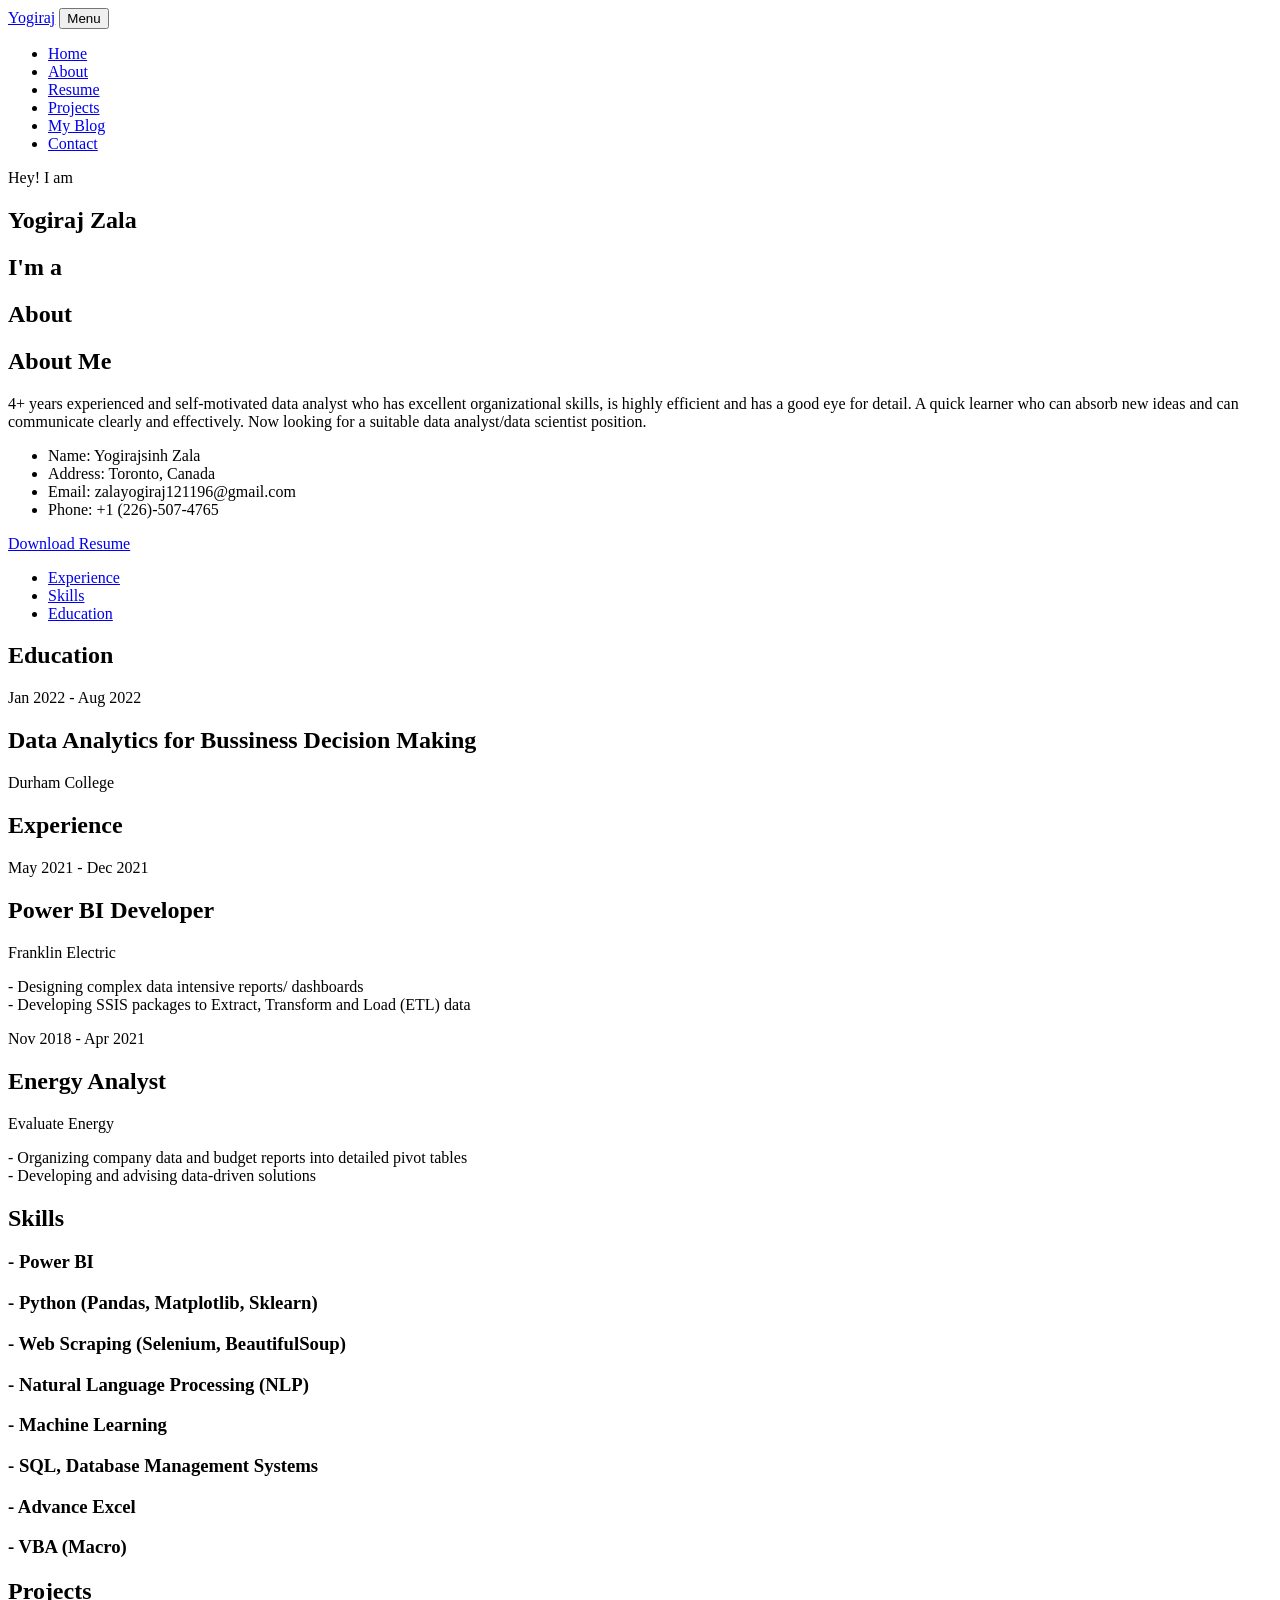
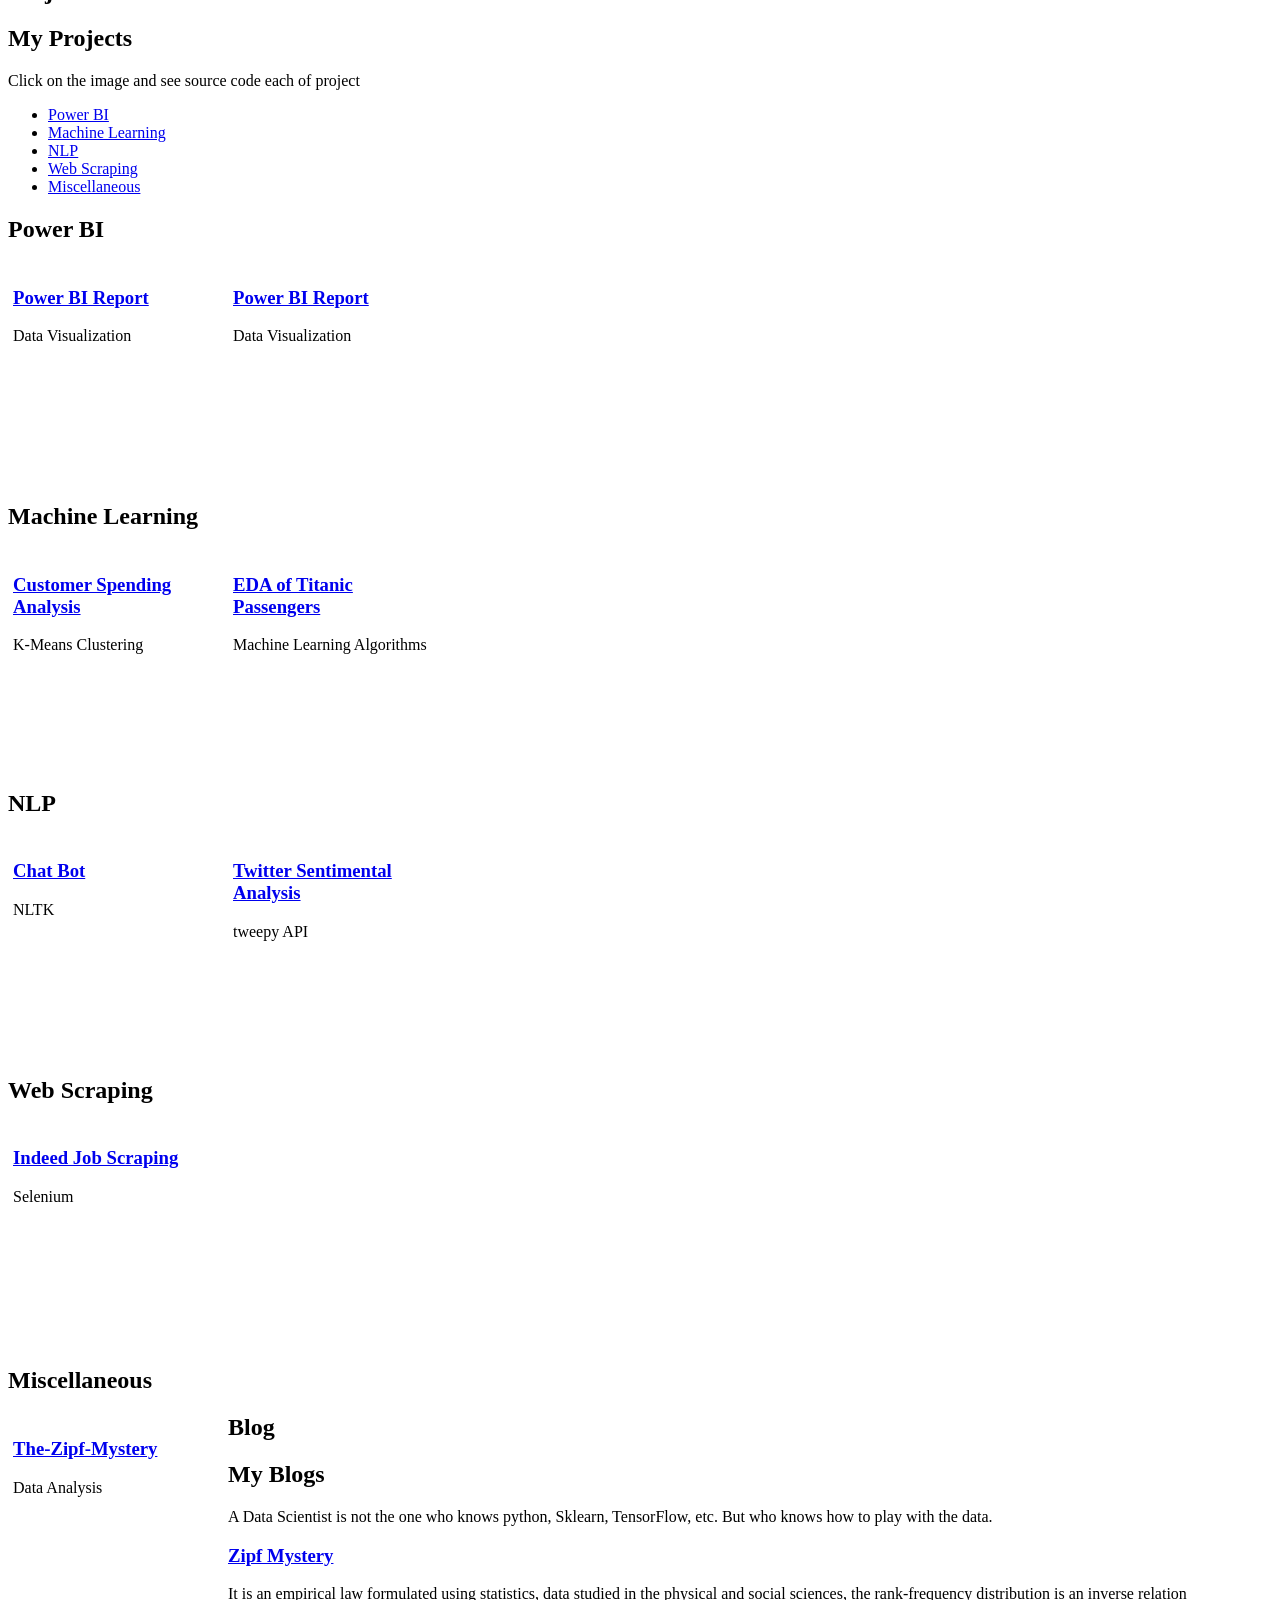
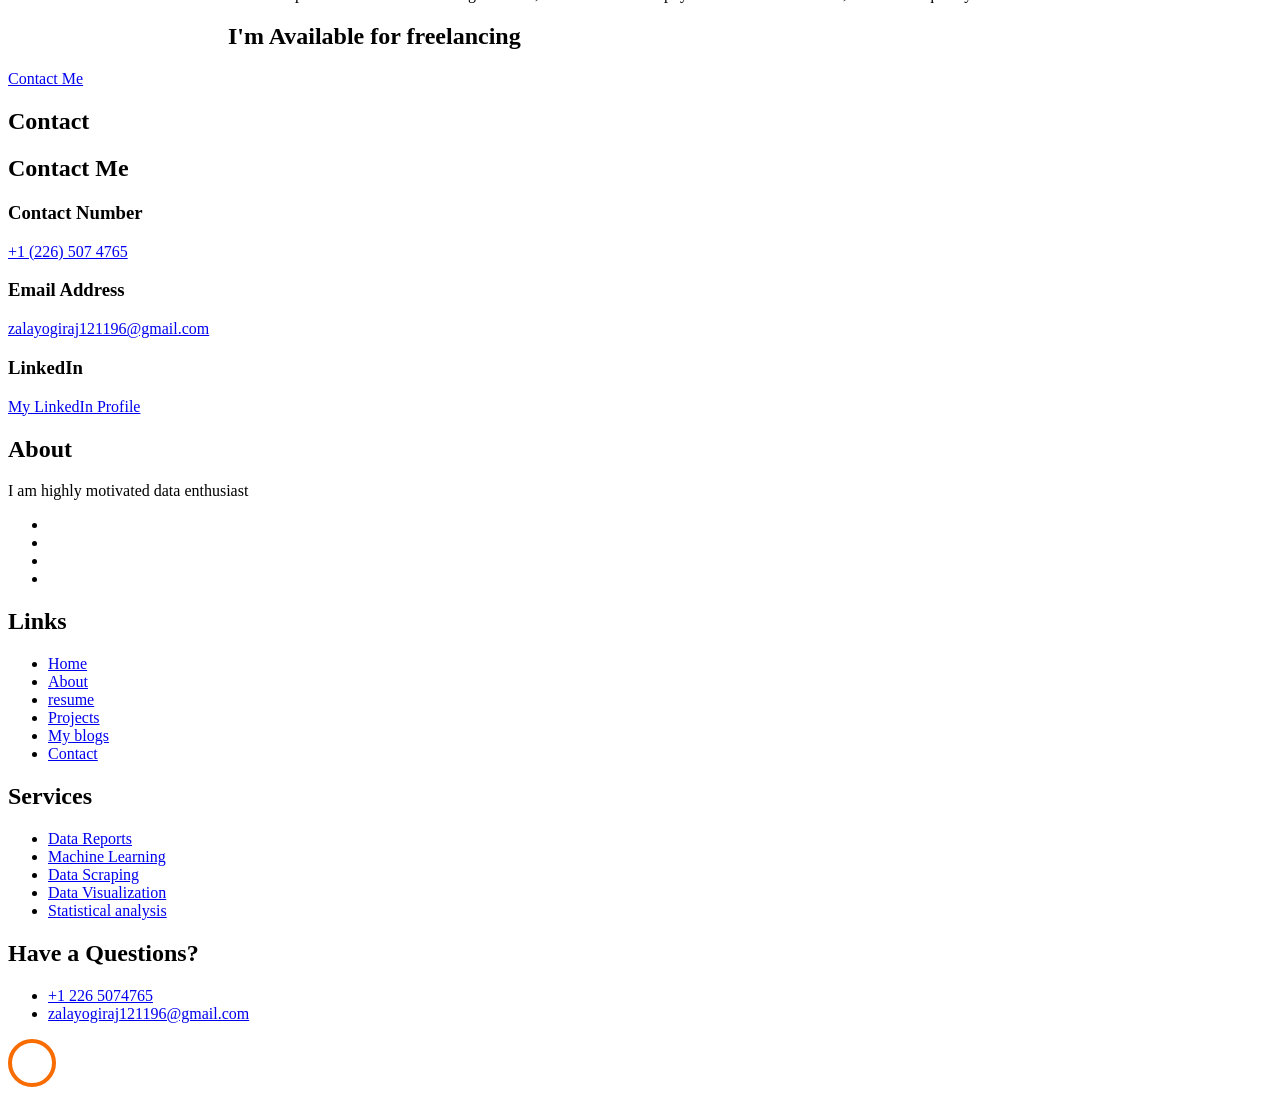
==== index.html @ 7d2fe297 "Resume" ====
<!DOCTYPE html>
<html lang="en">

<head>
	<title>Yogiraj's website</title>
	<meta charset="utf-8">
	<meta name="viewport" content="width=device-width, initial-scale=1, shrink-to-fit=no">

	<link href="https://fonts.googleapis.com/css?family=Poppins:100,200,300,400,500,600,700,800,900" rel="stylesheet">

	<link rel="stylesheet" href="css/open-iconic-bootstrap.min.css">
	<link rel="stylesheet" href="css/animate.css">

	<link rel="stylesheet" href="css/owl.carousel.min.css">
	<link rel="stylesheet" href="css/owl.theme.default.min.css">
	<link rel="stylesheet" href="css/magnific-popup.css">

	<link rel="stylesheet" href="css/aos.css">

	<link rel="stylesheet" href="css/ionicons.min.css">

	<link rel="stylesheet" href="css/flaticon.css">
	<link rel="stylesheet" href="css/icomoon.css">
	<link rel="stylesheet" href="css/style.css">
</head>

<body data-spy="scroll" data-target=".site-navbar-target" data-offset="300">


	<nav class="navbar navbar-expand-lg navbar-dark ftco_navbar ftco-navbar-light site-navbar-target" id="ftco-navbar">
		<div class="container">
			<a class="navbar-brand" href="index.html"><span>Y</span>ogiraj</a>
			<button class="navbar-toggler js-fh5co-nav-toggle fh5co-nav-toggle" type="button" data-toggle="collapse"
				data-target="#ftco-nav" aria-controls="ftco-nav" aria-expanded="false" aria-label="Toggle navigation">
				<span class="oi oi-menu"></span> Menu
			</button>

			<div class="collapse navbar-collapse" id="ftco-nav">
				<ul class="navbar-nav nav ml-auto">
					<li class="nav-item"><a href="#home-section" class="nav-link"><span>Home</span></a></li>
					<li class="nav-item"><a href="#about-section" class="nav-link"><span>About</span></a></li>
					<li class="nav-item"><a href="#resume-section" class="nav-link"><span>Resume</span></a></li>
					<!-- <li class="nav-item"><a href="#services-section" class="nav-link"><span>Services</span></a></li> -->
					<li class="nav-item"><a href="#projects-section" class="nav-link"><span>Projects</span></a></li>
					<li class="nav-item"><a href="#blog-section" class="nav-link"><span>My Blog</span></a></li>
					<li class="nav-item"><a href="#contact-section" class="nav-link"><span>Contact</span></a></li>
				</ul>
			</div>
		</div>
	</nav>
	<section class="hero-wrap js-fullheight">
		<div class="overlay"></div>
		<div class="container">
			<div class="row no-gutters slider-text js-fullheight justify-content-center align-items-center">
				<div class="col-lg-8 col-md-6 ftco-animate d-flex align-items-center">
					<div class="text text-center">
						<span class="subheading">Hey! I am</span>
						<h1>Yogiraj Zala</h1>
						<h2>I'm a
							<span class="txt-rotate" data-period="2000"
								data-rotate='[ "Data Analyst.", "Data Scientist.","Business Analyst."]'></span>
						</h2>
					</div>
				</div>
			</div>
		</div>
		</div>
		<!-- <div class="mouse">
				<a href="#" class="mouse-icon">
					<div class="mouse-wheel"><span class="ion-ios-arrow-round-down"></span></div>
				</a>
			</div> -->
	</section>

	<section class="ftco-about img ftco-section ftco-no-pt ftco-no-pb" id="about-section">
		<div class="container">
			<div class="row d-flex no-gutters">
				<div class="col-md-6 col-lg-6 d-flex">
					<div class="img-about img d-flex align-items-stretch">
						<div class="overlay"></div>
						<div class="img d-flex align-self-stretch align-items-center"
							style="background-image:url(images/my\ pic.png);">
						</div>
					</div>
				</div>
				<div class="col-md-6 col-lg-6 pl-md-5 py-5">
					<div class="row justify-content-start pb-3">
						<div class="col-md-12 heading-section ftco-animate">
							<h1 class="big">About</h1>
							<h2 class="mb-4">About Me</h2>
							<p>4+ years experienced and self-motivated data analyst who has excellent organizational skills, is highly efficient and has a good eye for detail. A quick learner who can absorb new ideas and can communicate clearly and effectively. Now looking for a suitable data analyst/data scientist position.
							</p>
							<ul class="about-info mt-4 px-md-0 px-2">
								<li class="d-flex"><span>Name:</span> <span>Yogirajsinh Zala</span></li>
								<li class="d-flex"><span>Address:</span> <span>Toronto, Canada</span></li>
								<!-- <li class="d-flex"><span>Zip code:</span> <span>1000</span></li> -->
								<li class="d-flex"><span>Email:</span> <span>zalayogiraj121196@gmail.com</span></li>
								<li class="d-flex"><span>Phone: </span> <span>+1 (226)-507-4765 </span></li>
							</ul>
						</div>
					</div>
					<div class="counter-wrap ftco-animate d-flex mt-md-3">
						<div class="text">
							
							<p><a target='blank'
									href="https://drive.google.com/file/d/1xO8fP4LC_p1eL78lw2kH2MGGUH6-e50o/view?usp=sharing"
									class="btn btn-primary py-3 px-3">Download Resume</a></p>
						</div>
					</div>
				</div>
			</div>
		</div>
	</section>

	<!-- <section class="ftco-section ftco-partner">
    	<div class="container">
    		<div class="row">
    			<div class="col-sm ftco-animate">
    				<a href="#" class="partner"><img src="images/partner-1.png" class="img-fluid" alt="Colorlib Template"></a>
    			</div>
    			<div class="col-sm ftco-animate">
    				<a href="#" class="partner"><img src="images/partner-2.png" class="img-fluid" alt="Colorlib Template"></a>
    			</div>
    			<div class="col-sm ftco-animate">
    				<a href="#" class="partner"><img src="images/partner-3.png" class="img-fluid" alt="Colorlib Template"></a>
    			</div>
    			<div class="col-sm ftco-animate">
    				<a href="#" class="partner"><img src="images/partner-4.png" class="img-fluid" alt="Colorlib Template"></a>
    			</div>
    			<div class="col-sm ftco-animate">
    				<a href="#" class="partner"><img src="images/partner-5.png" class="img-fluid" alt="Colorlib Template"></a>
    			</div>
    		</div>
    	</div>
    </section> -->

	<section class="ftco-section ftco-no-pb goto-here" id="resume-section">
		<div class="container">
			<div class="row">
				<div class="col-md-3">
					<nav id="navi">
						<ul>
							<li><a href="#page-2">Experience</a></li>
							<li><a href="#page-3">Skills</a></li>
							<li><a href="#page-1">Education</a></li>
							
						</ul>
					</nav>
				</div>
				<div class="col-md-9">
					<div id="page-1" class="page one">
						<h2 class="heading">Education</h2>
						<div class="resume-wrap d-flex ftco-animate">
							<div class="icon d-flex align-items-center justify-content-center">
								<span class="flaticon-ideas"></span>
							</div>
							<div class="text pl-3">
								<span class="date">Jan 2022 - Aug 2022</span>
								<h2>Data Analytics for Bussiness Decision Making</h2>
								<span class="position">Durham College </span>
								
							</div>
						
						
						<!-- <div class="resume-wrap d-flex ftco-animate">
	    					<div class="icon d-flex align-items-center justify-content-center">
					    		<span class="flaticon-ideas"></span>
					    	</div>
					    	<div class="text pl-3">
		    					<span class="date">2014-2015</span>
		    					<h2>Art &amp; Creative Director</h2>
		    					<span class="position">Cambridge University</span>
		    					<p>A small river named Duden flows by their place and supplies it with the necessary regelialia. It is a paradisematic country, in which roasted parts of sentences fly into your mouth.</p>
		    				</div>
	    				</div> -->
					</div>

					<div id="page-2" class="page two">
						<h2 class="heading">Experience</h2>
						<div class="resume-wrap d-flex ftco-animate">
							<div class="icon d-flex align-items-center justify-content-center">
								<span class="flaticon-ideas"></span>
							</div>
							<div class="text pl-3">
								<span class="date">May 2021 - Dec 2021</span>
								<h2>Power BI Developer </h2>
								<span class="position">Franklin Electric</span>
								<p>- Designing complex data intensive reports/ dashboards
									<br>- Developing SSIS packages to Extract, Transform and Load (ETL) data
								</p>
							</div>
						</div>

						<div class="resume-wrap d-flex ftco-animate">
							<div class="icon d-flex align-items-center justify-content-center">
								<span class="flaticon-ideas"></span>
							</div>
							<div class="text pl-3">
								<span class="date">Nov 2018 - Apr 2021</span>
								<h2>Energy Analyst</h2>
								<span class="position">Evaluate Energy</span>
								<p>
									- Organizing company data and budget reports into detailed pivot tables
									<br>- Developing and advising data-driven solutions
								</p>
							</div>
						</div>

						
					
						

					</div>
					<div id="page-3" class="page three">
						<h2 class="heading">Skills</h2>
						<div class="row">
							<div class="col-md-6 animate-box">
								<div class="progress-wrap ftco-animate">
									<h3>- Power BI</h3>
								</div>
							</div>
							<div class="col-md-6 animate-box">
								<div class="progress-wrap ftco-animate">
									<h3>- Python (Pandas, Matplotlib, Sklearn)</h3>
								</div>
							</div>
							<div class="col-md-6 animate-box">
								<div class="progress-wrap ftco-animate">
									<h3>- Web Scraping (Selenium, BeautifulSoup) </h3>
								</div>
							</div>
							<div class="col-md-6 animate-box">
								<div class="progress-wrap ftco-animate">
									<h3>- Natural Language Processing (NLP)</h3>
								</div>
							</div>
							<div class="col-md-6 animate-box">
								<div class="progress-wrap ftco-animate">
									<h3>- Machine Learning </h3>
								</div>
							</div>
							<div class="col-md-6 animate-box">
								<div class="progress-wrap ftco-animate">
									<h3>- SQL, Database Management Systems</h3>
								</div>
							</div>
							<div class="col-md-6 animate-box">
								<div class="progress-wrap ftco-animate">
									<h3>- Advance Excel</h3>
								</div>
							</div>
							<div class="col-md-6 animate-box">
								<div class="progress-wrap ftco-animate">
									<h3>- VBA (Macro)</h3>
								</div>
							</div>
						</div>
					</div>
					
					</div>
				</div>
			</div>
		</div>
	</section>

	<!-- services section -->
	<!-- <section class="ftco-section" id="services-section">
    	<div class="container-fluid px-md-5">
    		<div class="row justify-content-center py-5 mt-5">
          <div class="col-md-12 heading-section text-center ftco-animate">
          	<h1 class="big big-2">Services</h1>
            <h2 class="mb-4">Services</h2>
            <p>Far far away, behind the word mountains, far from the countries Vokalia and Consonantia</p>
          </div>
        </div>
    		<div class="row">
					<div class="col-md-4 text-center d-flex ftco-animate">
						<a href="#" class="services-1 shadow">
							<span class="icon">
								<i class="flaticon-analysis"></i>
							</span>
							<div class="desc">
								<h3 class="mb-5">Web Design</h3>
								<p>A small river named Duden flows by their place and supplies it with the necessary regelialia.</p>
							</div>
						</a>
					</div>
					<div class="col-md-4 text-center d-flex ftco-animate">
						<a href="#" class="services-1 shadow">
							<span class="icon">
								<i class="flaticon-flasks"></i>
							</span>
							<div class="desc">
								<h3 class="mb-5">Phtography</h3>
								<p>A small river named Duden flows by their place and supplies it with the necessary regelialia.</p>
							</div>
						</a>
					</div>
					<div class="col-md-4 text-center d-flex ftco-animate">
						<a href="#" class="services-1 shadow">
							<span class="icon">
								<i class="flaticon-ideas"></i>
							</span>
							<div class="desc">
								<h3 class="mb-5">Web Developer</h3>
								<p>A small river named Duden flows by their place and supplies it with the necessary regelialia.</p>
							</div>
						</a>
					</div>

					<div class="col-md-4 text-center d-flex ftco-animate">
						<a href="#" class="services-1 shadow">
							<span class="icon">
								<i class="flaticon-innovation"></i>
							</span>
							<div class="desc">
								<h3 class="mb-5">App Developing</h3>
								<p>A small river named Duden flows by their place and supplies it with the necessary regelialia.</p>
							</div>
						</a>
					</div>
					<div class="col-md-4 text-center d-flex ftco-animate">
						<a href="#" class="services-1 shadow">
							<span class="icon">
								<i class="flaticon-ux-design"></i>
							</span>
							<div class="desc">
								<h3 class="mb-5">Branding</h3>
								<p>A small river named Duden flows by their place and supplies it with the necessary regelialia.</p>
							</div>
						</a>
					</div>
					<div class="col-md-4 text-center d-flex ftco-animate">
						<a href="#" class="services-1 shadow">
							<span class="icon">
								<i class="flaticon-idea"></i>
							</span>
							<div class="desc">
								<h3 class="mb-5">Product Strategy</h3>
								<p>A small river named Duden flows by their place and supplies it with the necessary regelialia.</p>
							</div>
						</a>
					</div>
				</div>
    	</div>
    </section> -->
	<!-- new project section -->
	<!-- ******************************************************* -->
	<section class="ftco-section ftco-project" id="projects-section">
		<div class="container">
			<div class="row">
				<div class="col-md-12 heading-section text-center ftco-animate">
					<h1 class="big big-2">Projects</h1>
					<h2 class="mb-4">My Projects</h2>
					<p>Click on the image and see source code each of project</p>
				</div>

				<div class="col-md-3">
					<nav id="navi">
						<ul>
							<li><a href="#page-5">Power BI</a></li>
							<li><a href="#page-6">Machine Learning</a></li>
							<li><a href="#page-7">NLP</a></li>
							<li><a href="#page-8">Web Scraping</a></li>
							<li><a href="#page-9">Miscellaneous</a></li>
						</ul>
					</nav>
				</div>

				<div class="col-md-9">
					

					<div id="page-5" class="page five">
						<h2 class="heading">Power BI</h2>
						<!-- add here new project -->
						<div class="project img ftco-animate d-flex justify-content-center align-items-center" style="background-image: url(images/PowerBI1.png); 
						 float: left; width:210px;  height: 210px; margin: 5px;border: medium gray; ">
							<div class="overlay"></div>
							<div class="text text-center p-4">
								<h3><a
										href="https://github.com/yogirajzala12/Power-BI-Projects">Power BI Report</a></h3>
								<span>Data Visualization</span>
							</div>
						</div>

						<div class="project img ftco-animate d-flex justify-content-center align-items-center"
							style="background-image: url(images/PowerBI2.png);
						  display: inline-block; width:210px;   height: 210px; margin: 5px;border: medium gray; background-size: 210px;">
							<div class="overlay"></div>
							<div class="text text-center p-4">
								<h3><a href="https://github.com/yogirajzala12/Power-BI-Projects">Power BI Report</a></h3>
								<span>Data Visualization</span>
							</div>
						</div>


					</div>

					<div id="page-6" class="page six">
						<h2 class="heading">Machine Learning</h2>


						<div class="project img ftco-animate d-flex justify-content-center align-items-center" style="background-image: url(images/Kmeans.png); 
						float: left; width:210px;  height: 210px; margin: 5px;border: medium gray; background-size: 210px; ">
							<div class="overlay"></div>
							<div class="text text-center p-4">
								<h3><a
										href="https://github.com/yogirajzala12/K-Means-Clustering">Customer Spending Analysis
										</a></h3>
								<span>K-Means Clustering</span>
							</div>
						</div>
						

						<div class="project img ftco-animate d-flex justify-content-center align-items-center" style="background-image: url(images/projects/titanic.jpg);
						 display: inline-block; width:210px;   height: 210px; margin: 5px;border: medium  gray;">
							<div class="overlay"></div>
							<div class="text text-center p-4">
								<h3><a
										href="https://github.com/yogirajzala12/Titanic">EDA of Titanic Passengers
										</a></h3>
								<span>Machine Learning Algorithms</span>
							</div>
						</div>

					</div>
					<div id="page-7" class="page seven">
						<h2 class="heading">NLP</h2>
						<div class="project img ftco-animate d-flex justify-content-center align-items-center" style="background-image: url(images/Chatbot.png); 
						float: left; width:210px;  height: 210px; margin: 5px;border: medium gray; ">
							<div class="overlay"></div>
							<div class="text text-center p-4">
								<h3><a
										href="https://github.com/yogirajzala12/Simple-Chatbot">Chat Bot</a></h3>
								<span>NLTK</span>
							</div>
						</div>

						<div class="project img ftco-animate d-flex justify-content-center align-items-center" style="background-image: url(images/twitter.jpg);
						 display: inline-block; width:210px;   height: 210px; margin: 5px;border: medium  gray;">
							<div class="overlay"></div>
							<div class="text text-center p-4">
								<h3><a
										href="https://github.com/yogirajzala12/Simple-Chatbot">Twitter Sentimental Analysis</a></h3>
								<span>tweepy API</span>
							</div>
						</div>

					</div>
					
					<div id="page-8" class="page eight">
						<h2 class="heading">Web Scraping</h2>
						<div class="project img ftco-animate d-flex justify-content-center align-items-center" style="background-image: url(images/Job\ Scraping.jpg); 
						float: left; width:210px;  height: 210px; margin: 5px;border: medium gray; ">
							<div class="overlay"></div>
							<div class="text text-center p-4">
								<h3><a
										href="https://github.com/yogirajzala12/Indeed-Job-Scraping-and-Job-Analysis">Indeed Job Scraping</a>
								</h3>
								<span>Selenium</span>
							</div>
						</div>

						<div class="project img ftco-animate d-flex justify-content-center align-items-center" style="background-image: url();
						 display: inline-block; width:210px;   height: 210px; margin: 5px;border: medium  gray;">
							
						</div>

					</div>
					
					<div id="page-9" class="page nine">
						<h2 class="heading">Miscellaneous</h2>
						<div class="project img ftco-animate d-flex justify-content-center align-items-center" style="background-image: url(images/zipf.jpg); 
						float: left; width:210px;  height: 210px; margin: 5px;border: medium  gray; ">
							<div class="overlay"></div>
							<div class="text text-center p-4">
								<h3><a
										href="https://github.com/yogirajzala12/The-Zipf-Mystery">The-Zipf-Mystery</a>
								</h3>
								<span>Data Analysis</span>
							</div>
						</div>

						<!--<div class="project img ftco-animate d-flex justify-content-center align-items-center" style="background-image: url();
						 display: inline-block; width:210px;   height: 210px; margin: 5px;border: medium dashed gray;">
							<div class="overlay"></div>
							<div class="text text-center p-4">
								<h3><a href=""></a></h3>
								<span></span>
							</div>
						</div>-->

					</div>
				</div>
			</div>
		</div>
	</section>
	<!-- ******************************************************* -->
	<!-- old project section -->
	<!-- <section class="ftco-section ftco-project" id="projects-section">
    	<div class="container-fluid px-md-0">
    		<div class="row no-gutters justify-content-center pb-5">
          <div class="col-md-12 heading-section text-center ftco-animate">
          	<h1 class="big big-2">Projects</h1>
            <h2 class="mb-4">Our Projects</h2>
            <p>you can review source code after clicking each of them</p>
          </div>
        </div>
    		<div class="row no-gutters">
    			<div class="col-md-4">
    				<div class="project img ftco-animate d-flex justify-content-center align-items-center" style="background-image: url(images/work-1.jpg);">
    					<div class="overlay"></div>
	    				<div class="text text-center p-4">
	    					<h3><a href="https://github.com/gurokeretcha/SpellChecker">Spellchecker</a></h3>
	    					<span>NLP</span>
	    				</div>
    				</div>
  				</div>
  				<div class="col-md-4">
    				<div class="project img ftco-animate d-flex justify-content-center align-items-center" style="background-image: url(images/work-2.jpg);">
    					<div class="overlay"></div>
	    				<div class="text text-center p-4">
	    					<h3><a href="#">Branding &amp; Illustration Design</a></h3>
	    					<span>Web Design</span>
	    				</div>
    				</div>
  				</div>

    			<div class="col-md-4">
    				<div class="project img ftco-animate d-flex justify-content-center align-items-center" style="background-image: url(images/work-3.jpg);">
    					<div class="overlay"></div>
	    				<div class="text text-center p-4">
	    					<h3><a href="#">Branding &amp; Illustration Design</a></h3>
	    					<span>Web Design</span>
	    				</div>
    				</div>
    			</div>
    			<div class="col-md-4">
    				<div class="project img ftco-animate d-flex justify-content-center align-items-center" style="background-image: url(images/work-4.jpg);">
    					<div class="overlay"></div>
	    				<div class="text text-center p-4">
	    					<h3><a href="#">Branding &amp; Illustration Design</a></h3>
	    					<span>Web Design</span>
	    				</div>
    				</div>
    			</div>
    			<div class="col-md-4">
    				<div class="project img ftco-animate d-flex justify-content-center align-items-center" style="background-image: url(images/work-5.jpg);">
    					<div class="overlay"></div>
	    				<div class="text text-center p-4">
	    					<h3><a href="#">Branding &amp; Illustration Design</a></h3>
	    					<span>Web Design</span>
	    				</div>
    				</div>
    			</div>
    			<div class="col-md-4">
    				<div class="project img ftco-animate d-flex justify-content-center align-items-center" style="background-image: url(images/work-6.jpg);">
    					<div class="overlay"></div>
	    				<div class="text text-center p-4">
	    					<h3><a href="#">Branding &amp; Illustration Design</a></h3>
	    					<span>Web Design</span>
	    				</div>
    				</div>
    			</div>
    		</div>
    	</div>
    </section> -->

	<!-- section after project -->
	<!-- <section class="ftco-section ftco-no-pt ftco-no-pb ftco-counter img" id="section-counter">
    	<div class="container-fluid px-md-5">
				<div class="row d-md-flex align-items-center">
          <div class="col-md d-flex justify-content-center counter-wrap ftco-animate">
            <div class="block-18 shadow">
              <div class="text">
                <strong class="number" data-number="100">0</strong>
                <span>Awards</span>
              </div>
            </div>
          </div>
          <div class="col-md d-flex justify-content-center counter-wrap ftco-animate">
            <div class="block-18 shadow">
              <div class="text">
                <strong class="number" data-number="1200">0</strong>
                <span>Complete Projects</span>
              </div>
            </div>
          </div>
          <div class="col-md d-flex justify-content-center counter-wrap ftco-animate">
            <div class="block-18 shadow">
              <div class="text">
                <strong class="number" data-number="1200">0</strong>
                <span>Happy Customers</span>
              </div>
            </div>
          </div>
          <div class="col-md d-flex justify-content-center counter-wrap ftco-animate">
            <div class="block-18 shadow">
              <div class="text">
                <strong class="number" data-number="500">0</strong>
                <span>Cups of coffee</span>
              </div>
            </div>
          </div>
        </div>
      </div>
    </section> -->

	<!-- my blog section -->
	<section class="ftco-section" id="blog-section">
		<div class="container">
			<div class="row justify-content-center mb-5 pb-5">
				<div class="col-md-7 heading-section text-center ftco-animate">
					<h1 class="big big-2">Blog</h1>
					<h2 class="mb-4">My Blogs</h2>
					<p>A Data Scientist is not the one who knows python, Sklearn, TensorFlow, etc. But who knows
						how to play with the data.</p>
				</div>
			</div>
			<div class="row d-flex">

				<div class="col-md-4 d-flex ftco-animate">
					<div class="blog-entry justify-content-end">
						<a href="https://medium.com/p/7b1035933742"
							class="block-20"
							style="background-image: url('images/zipf.jpg');background-size: 450px;border: medium gray;">
						</a>
						<div class="text mt-3 float-right d-block">
							<h3 class="heading"><a
									href="https://medium.com/p/7b1035933742">Zipf Mystery</a>
							</h3>
							<div class="d-flex align-items-center mb-3 meta">
								
							</div>
							<p>It is an empirical law formulated using statistics,	
								data studied in the 
								physical and social sciences, the rank-frequency distribution is an inverse relation
							</p>
						</div>
					</div>
				</div>
				<!--<div class="col-md-4 d-flex ftco-animate">
					<div class="blog-entry justify-content-end">
						<a href="https://towardsdatascience.com/fish-weight-prediction-regression-analysis-for-beginners-part-1-8e43b0cb07e"
							class="block-20"
							style="background-image: url('images/blog2.png');background-size: 310px;border: medium dashed gray;">
						</a>
						<div class="text mt-3 float-right d-block">
							<h3 class="heading"><a
									href="https://towardsdatascience.com/fish-weight-prediction-regression-analysis-for-beginners-part-1-8e43b0cb07e">Fish
									Weight Prediction (Regression Analysis for beginners) — Part 1</a>
							</h3>
							<div class="d-flex align-items-center mb-3 meta">
								<p class="mb-0">
									<span class="mr-2">December 20, 2021</span>
								</p>
							</div>
							<p>How to build an ML regression model using the top linear ML algorithms (Linear
								Regression, Lasso Regression, and Ridge Regression)</p>
						</div>
					</div>
				</div> -->
				<!--<div class="col-md-4 d-flex ftco-animate">
					<div class="blog-entry">
						<a href="https://medium.com/@gkeretchashvili/how-to-start-your-data-science-machine-learning-journey-2af667e96d1"
							class="block-20"
							style="background-image: url('images/blog3.jpeg');background-size: 290px; border: medium dashed gray;">
						</a>
						<div class="text mt-3 float-right d-block">
							<h3 class="heading"><a
									href="https://medium.com/@gkeretchashvili/how-to-start-your-data-science-machine-learning-journey-2af667e96d1">How
									to Start Your Data Science/Machine Learning Journey?</a>
							</h3>
							<div class="d-flex align-items-center mb-3 meta">
								<p class="mb-0">
									<span class="mr-2">December 19, 2021</span>
								</p>
							</div>
							<p>a Data Scientist is not the one who knows python, Sklearn, TensorFlow, etc. But who is
								who knows how to play with the data.</p>
						</div>
					</div>
				</div>-->
			</div>
		</div>
	</section>

	<section class="ftco-section ftco-hireme img" style="background-image: url(images/bg_1.jpg)">
		<div class="overlay"></div>
		<div class="container">
			<div class="row justify-content-center">
				<div class="col-md-7 ftco-animate text-center">
					<h2>I'm <span>Available</span> for freelancing</h2>
					<!-- <p>A small river named Duden flows by their place and supplies it with the necessary regelialia.</p> -->
					<p class="mb-0"><a href="#contact-section" class="btn btn-primary py-3 px-5">Contact Me</a></p>
				</div>
			</div>
		</div>
	</section>

	<section class="ftco-section contact-section ftco-no-pb" id="contact-section">
		<div class="container">
			<div class="row justify-content-center mb-5 pb-3">
				<div class="col-md-7 heading-section text-center ftco-animate">
					<h1 class="big big-2">Contact</h1>
					<h2 class="mb-4">Contact Me</h2>
					<!-- <p>Far far away, behind the word mountains, far from the countries Vokalia and Consonantia</p> -->
				</div>
			</div>

			<div class="row d-flex contact-info mb-5">
				<!-- adress -->
				<!-- <div class="col-md-6 col-lg-3 d-flex ftco-animate">
          	<div class="align-self-stretch box text-center p-4 shadow">
          		<div class="icon d-flex align-items-center justify-content-center">
          			<span class="icon-map-signs"></span>
          		</div>
          		<div>
	          		<h3 class="mb-4">Address</h3>
		            <p>Tbilisi, Georgia</p>
		          </div>
	          </div>
          </div> -->
				<div class="col-md-6 col-lg-4 d-flex ftco-animate">
					<div class="align-self-stretch box text-center p-4 shadow">
						<div class="icon d-flex align-items-center justify-content-center">
							<span class="icon-phone2"></span>
						</div>
						<div>
							<h3 class="mb-4">Contact Number</h3>
							<p><a href="tel:+12265074765">+1 (226) 507 4765</a></p>
						</div>
					</div>
				</div>
				<div class="col-md-6 col-lg-4 d-flex ftco-animate">
					<div class="align-self-stretch box text-center p-4 shadow">
						<div class="icon d-flex align-items-center justify-content-center">
							<span class="icon-paper-plane"></span>
						</div>
						<div>
							<h3 class="mb-4">Email Address</h3>
							<p><a href="mailto: zalayogiraj121196@gmail.com">zalayogiraj121196@gmail.com</a></p>
						</div>
					</div>
				</div>
				<div class="col-md-6 col-lg-4 d-flex ftco-animate">
					<div class="align-self-stretch box text-center p-4 shadow">
						<div class="icon d-flex align-items-center justify-content-center">
							<span class="icon-linkedin"></span>
						</div>
						<div>
							<h3 class="mb-4">LinkedIn</h3>
							<p><a href="https://www.linkedin.com/in/yogiraj-zala-518346226/">My LinkedIn Profile</a></p>
						</div>
					</div>
				</div>
				<!-- website -->
				<!-- <div class="col-md-6 col-lg-3 d-flex ftco-animate">
          	<div class="align-self-stretch box text-center p-4 shadow">
          		<div class="icon d-flex align-items-center justify-content-center">
          			<span class="icon-globe"></span>
          		</div>
          		<div>
	          		<h3 class="mb-4">Website</h3>
		            <p><a href="#">yoursite.com</a></p>
	            </div>
	          </div>
          </div> -->
			</div>
			<!-- contact form -->
			<!-- <div class="row no-gutters block-9">
          <div class="col-md-6 order-md-last d-flex">
            <form action="#" class="bg-light p-4 p-md-5 contact-form" id="contact-form">
              <div class="form-group">
                <input type="text" class="form-control" name="name" placeholder="Your Name">
              </div>
              <div class="form-group">
                <input type="text" class="form-control"name="email" placeholder="Your Email">
              </div>
              <div class="form-group">
                <input type="text" class="form-control"name="subject" placeholder="Subject">
              </div>
              <div class="form-group">
                <textarea name="" id="" cols="30" rows="7"name="message" class="form-control" placeholder="Message"></textarea>
              </div>
              <div class="form-group">
                <input type="submit" value="Send Message" class="btn btn-primary py-3 px-5" submitButton>
              </div>
            </form>
          
          </div>

          <div class="col-md-6 d-flex">
          	<div class="img" style="background-image: url(images/about.jpg);"></div>
          </div>
        </div> -->
		</div>
	</section>


	<footer class="ftco-footer ftco-section">
		<div class="container">
			<div class="row mb-5">
				<div class="col-md">
					<div class="ftco-footer-widget mb-4">
						<h2 class="ftco-heading-2">About</h2>
						<p>I am highly motivated data enthusiast</p>
						<ul class="ftco-footer-social list-unstyled float-md-left float-lft mt-5">
							<li class="ftco-animate"><a href='https://twitter.com/yogirajzala12'><span class="icon-twitter"></span></a></li>
							<li class="ftco-animate"><a href="https://www.linkedin.com/in/yogiraj-zala-518346226/"><span
										class="icon-linkedin"></span></a></li>
							<li class="ftco-animate"><a href="https://www.instagram.com/yogiraj_zala/"><span class="icon-instagram"></span></a></li>
							<li class="ftco-animate"><a href="https://github.com/yogirajzala12/"><span class="icon-github"></span></a></li>
						</ul>
					</div>
				</div>
				<div class="col-md">
					<div class="ftco-footer-widget mb-4 ml-md-4">
						<h2 class="ftco-heading-2">Links</h2>
						<ul class="list-unstyled">
							<li><a href="#home-section"><span class="icon-long-arrow-right mr-2"></span>Home</a></li>
							<li><a href="#about-section"><span class="icon-long-arrow-right mr-2"></span>About</a></li>
							<li><a href="#resume-section"><span class="icon-long-arrow-right mr-2"></span>resume</a>
							</li>
							<li><a href="#projects-section"><span class="icon-long-arrow-right mr-2"></span>Projects</a>
							</li>
							<li><a href="#blog-section"><span class="icon-long-arrow-right mr-2"></span>My blogs</a>
							</li>
							<li><a href="#contact-section"><span class="icon-long-arrow-right mr-2"></span>Contact</a>
							</li>

						</ul>
					</div>
				</div>
				<div class="col-md">
					<div class="ftco-footer-widget mb-4">
						<h2 class="ftco-heading-2">Services</h2>
						<ul class="list-unstyled">
							<li><a href="#contact-section"><span class="icon-long-arrow-right mr-2"></span>Data Reports</a>
							</li>
							<li><a href="#contact-section"><span class="icon-long-arrow-right mr-2"></span>Machine Learning</a>
							</li>
							<li><a href="#contact-section"><span class="icon-long-arrow-right mr-2"></span>Data
									Scraping</a></li>
							<li><a href="#contact-section"><span class="icon-long-arrow-right mr-2"></span>Data
									Visualization</a></li>
							<li><a href="#contact-section"><span class="icon-long-arrow-right mr-2"></span>Statistical
									analysis</a>
							</li>
						</ul>
					</div>
				</div>
				<div class="col-md">
					<div class="ftco-footer-widget mb-4">
						<h2 class="ftco-heading-2">Have a Questions?</h2>
						<div class="block-23 mb-4">
							<ul>
								<!-- <li><span class="icon icon-map-marker"></span><span class="text">203 Fake St. Mountain View, San Francisco, California, USA</span></li> -->
								<li><a href="tel:+12265074765"><span class="icon icon-phone"></span><span
											class="text">+1 226 5074765
											</span></a></li>
								<li><a href="mailto: zalayogiraj121196@gmail.com""><span class=" icon
										icon-envelope"></span><span class="text">zalayogiraj121196@gmail.com</span></a>
								</li>

							</ul>
						</div>
					</div>
				</div>
			
		</div>
	</footer>



	<!-- loader -->
	<div id="ftco-loader" class="show fullscreen"><svg class="circular" width="48px" height="48px">
			<circle class="path-bg" cx="24" cy="24" r="22" fill="none" stroke-width="4" stroke="#eeeeee" />
			<circle class="path" cx="24" cy="24" r="22" fill="none" stroke-width="4" stroke-miterlimit="10"
				stroke="#F96D00" />
		</svg></div>


	<script src="js/jquery.min.js"></script>
	<script src="js/jquery-migrate-3.0.1.min.js"></script>
	<script src="js/popper.min.js"></script>
	<script src="js/bootstrap.min.js"></script>
	<script src="js/jquery.easing.1.3.js"></script>
	<script src="js/jquery.waypoints.min.js"></script>
	<script src="js/jquery.stellar.min.js"></script>
	<script src="js/owl.carousel.min.js"></script>
	<script src="js/jquery.magnific-popup.min.js"></script>
	<script src="js/aos.js"></script>
	<script src="js/jquery.animateNumber.min.js"></script>
	<script src="js/scrollax.min.js"></script>

	<script src="js/main.js"></script>

</body>

</html>
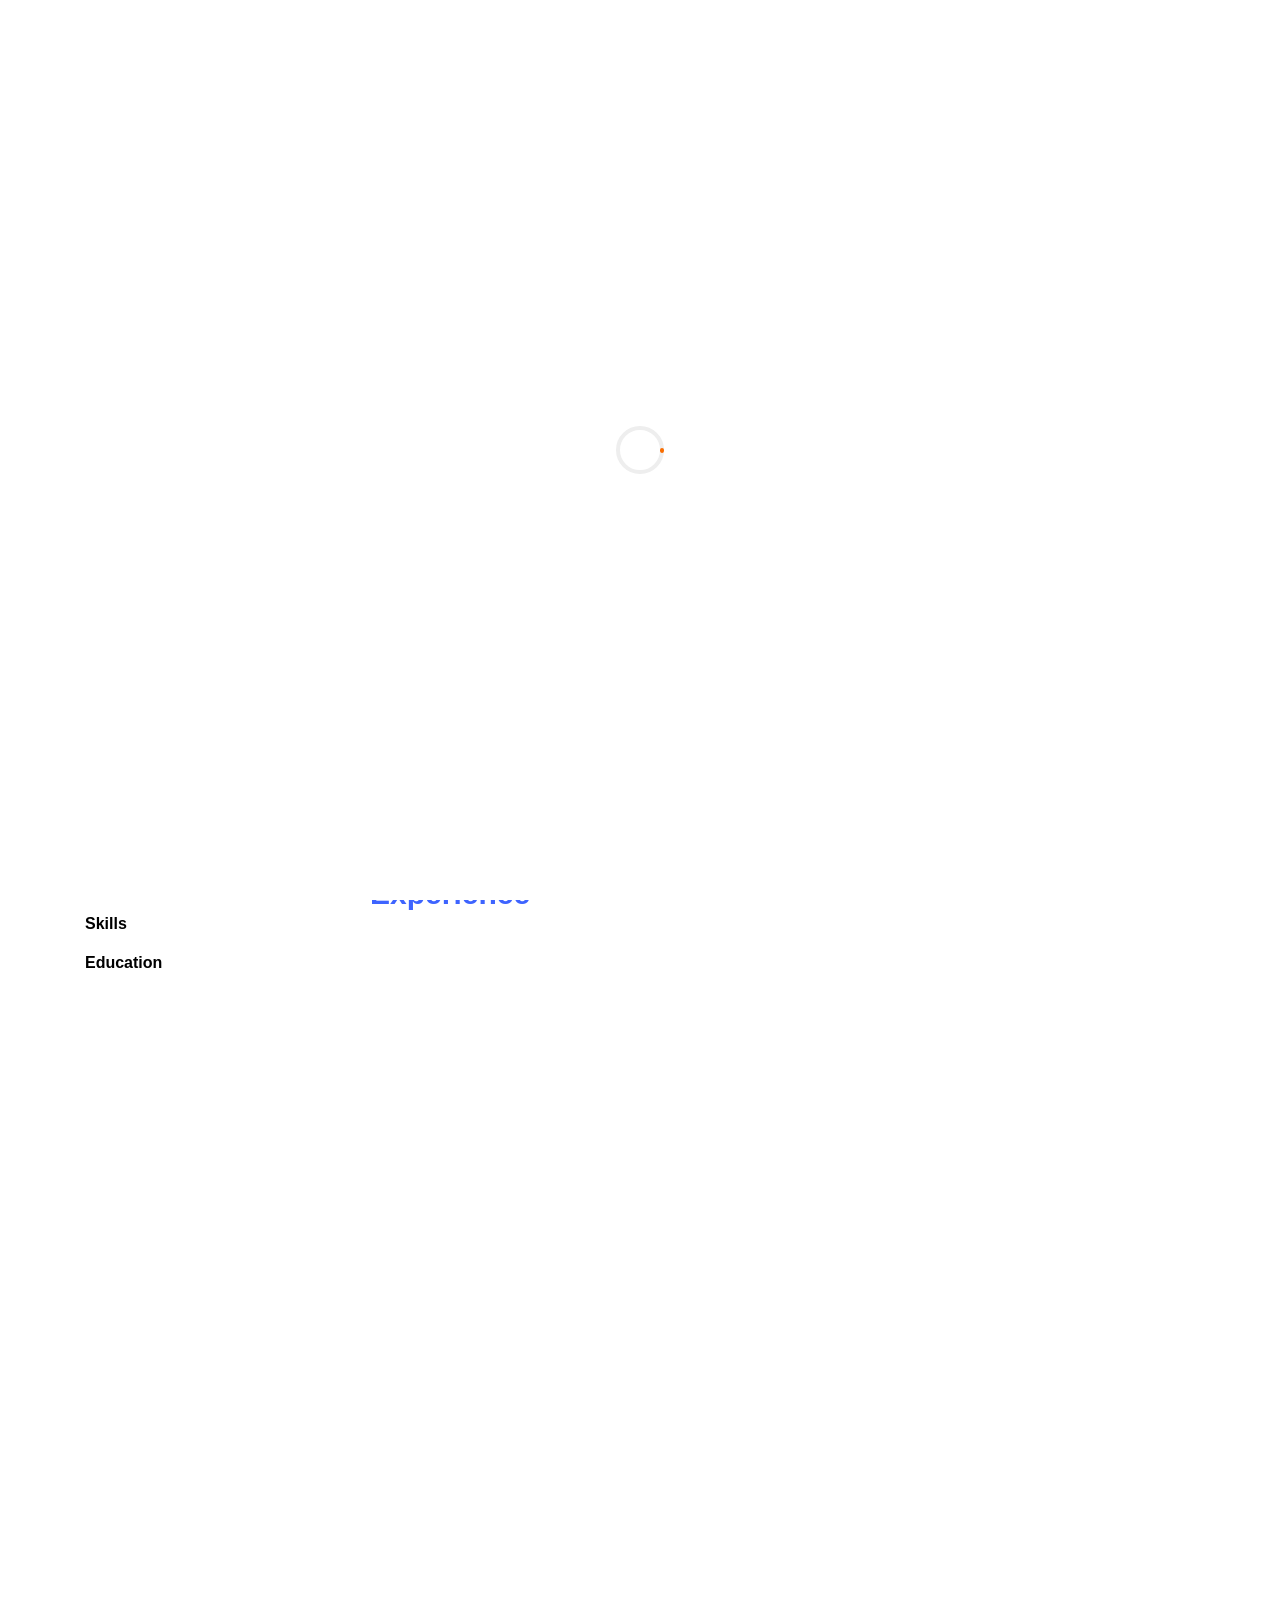
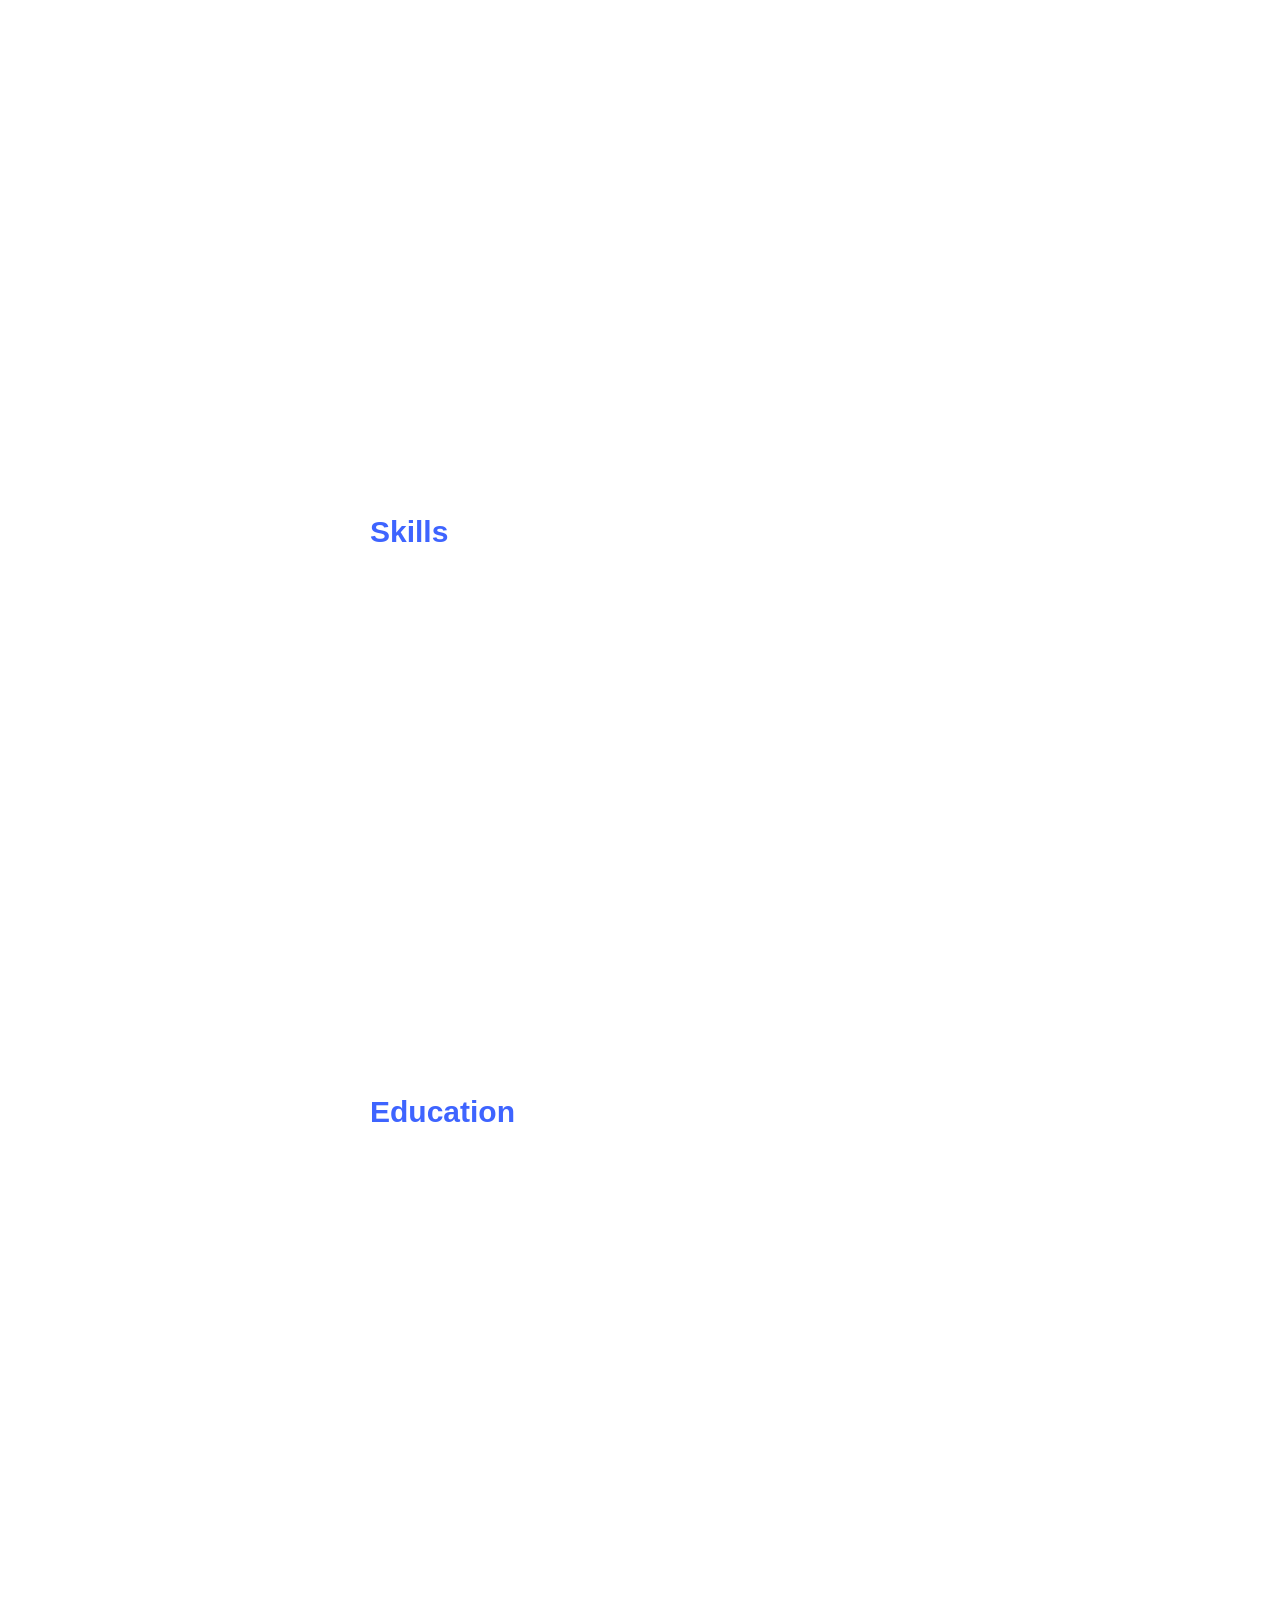
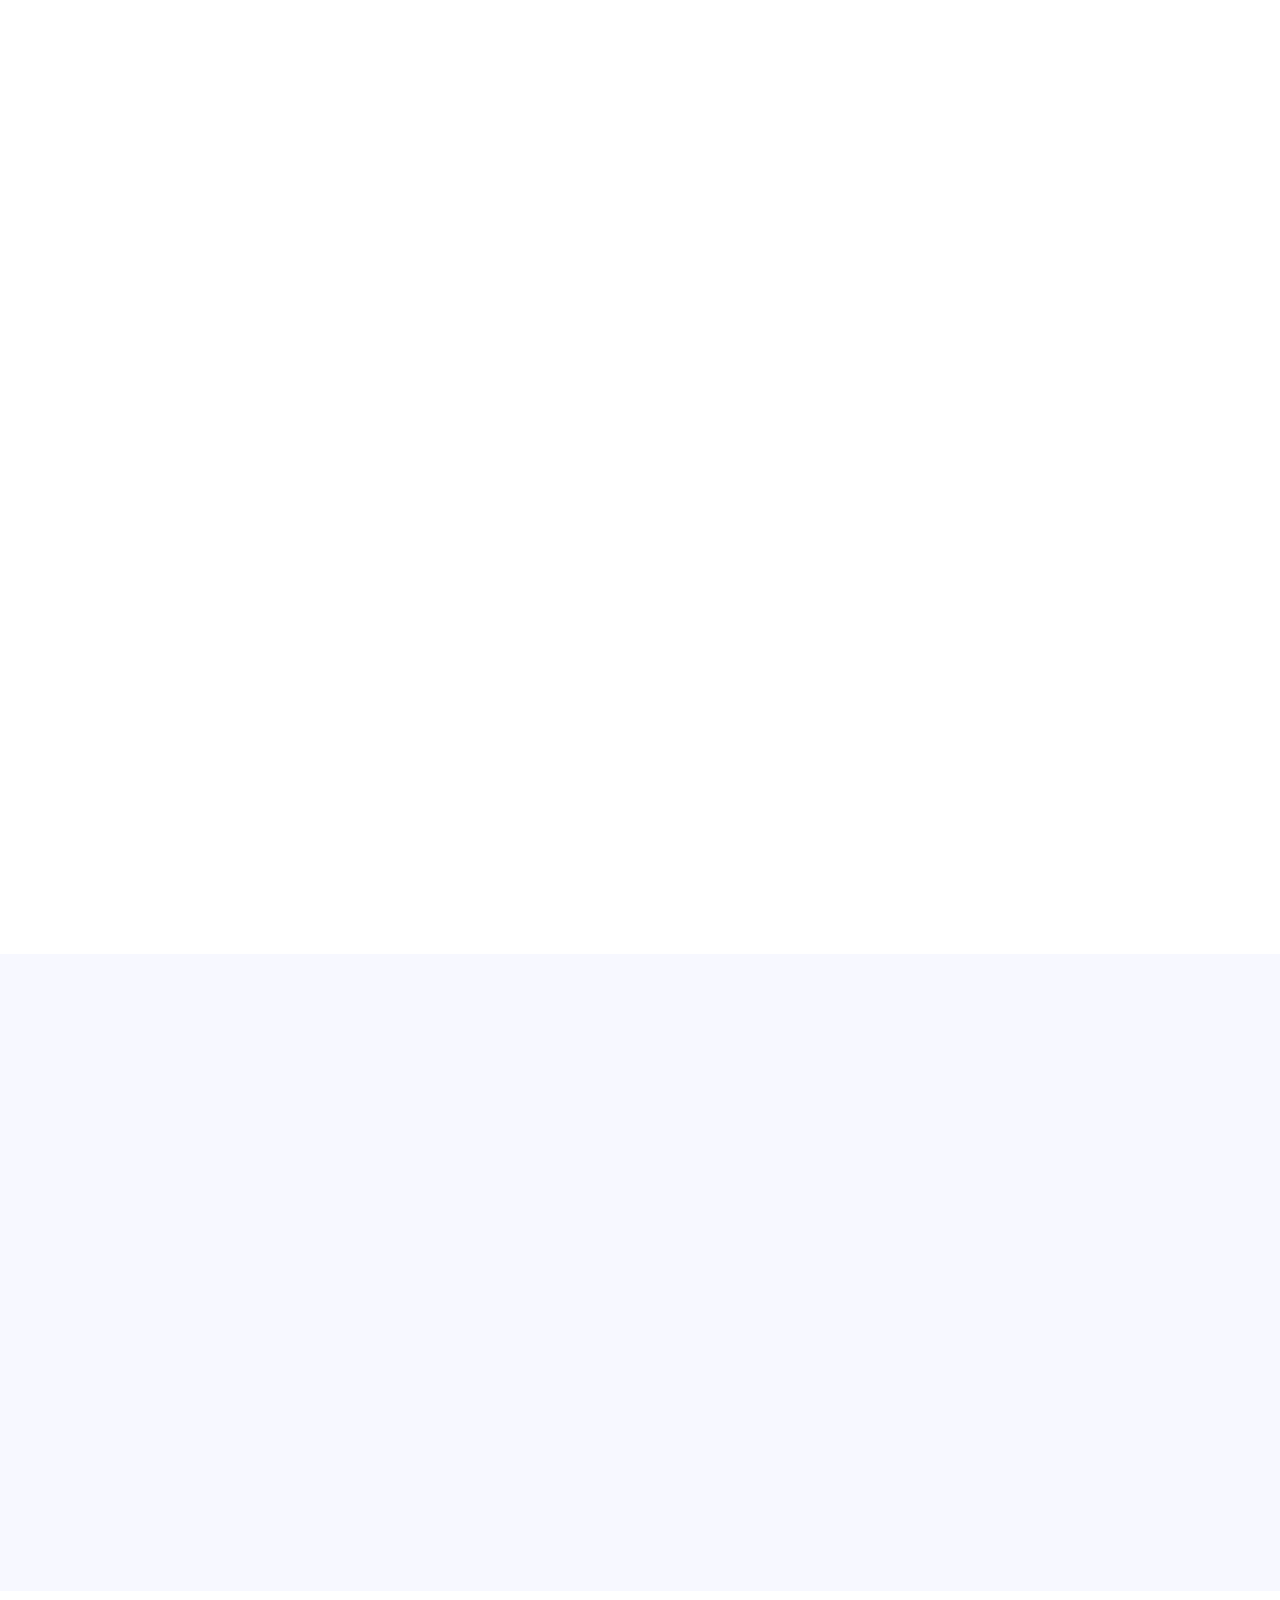
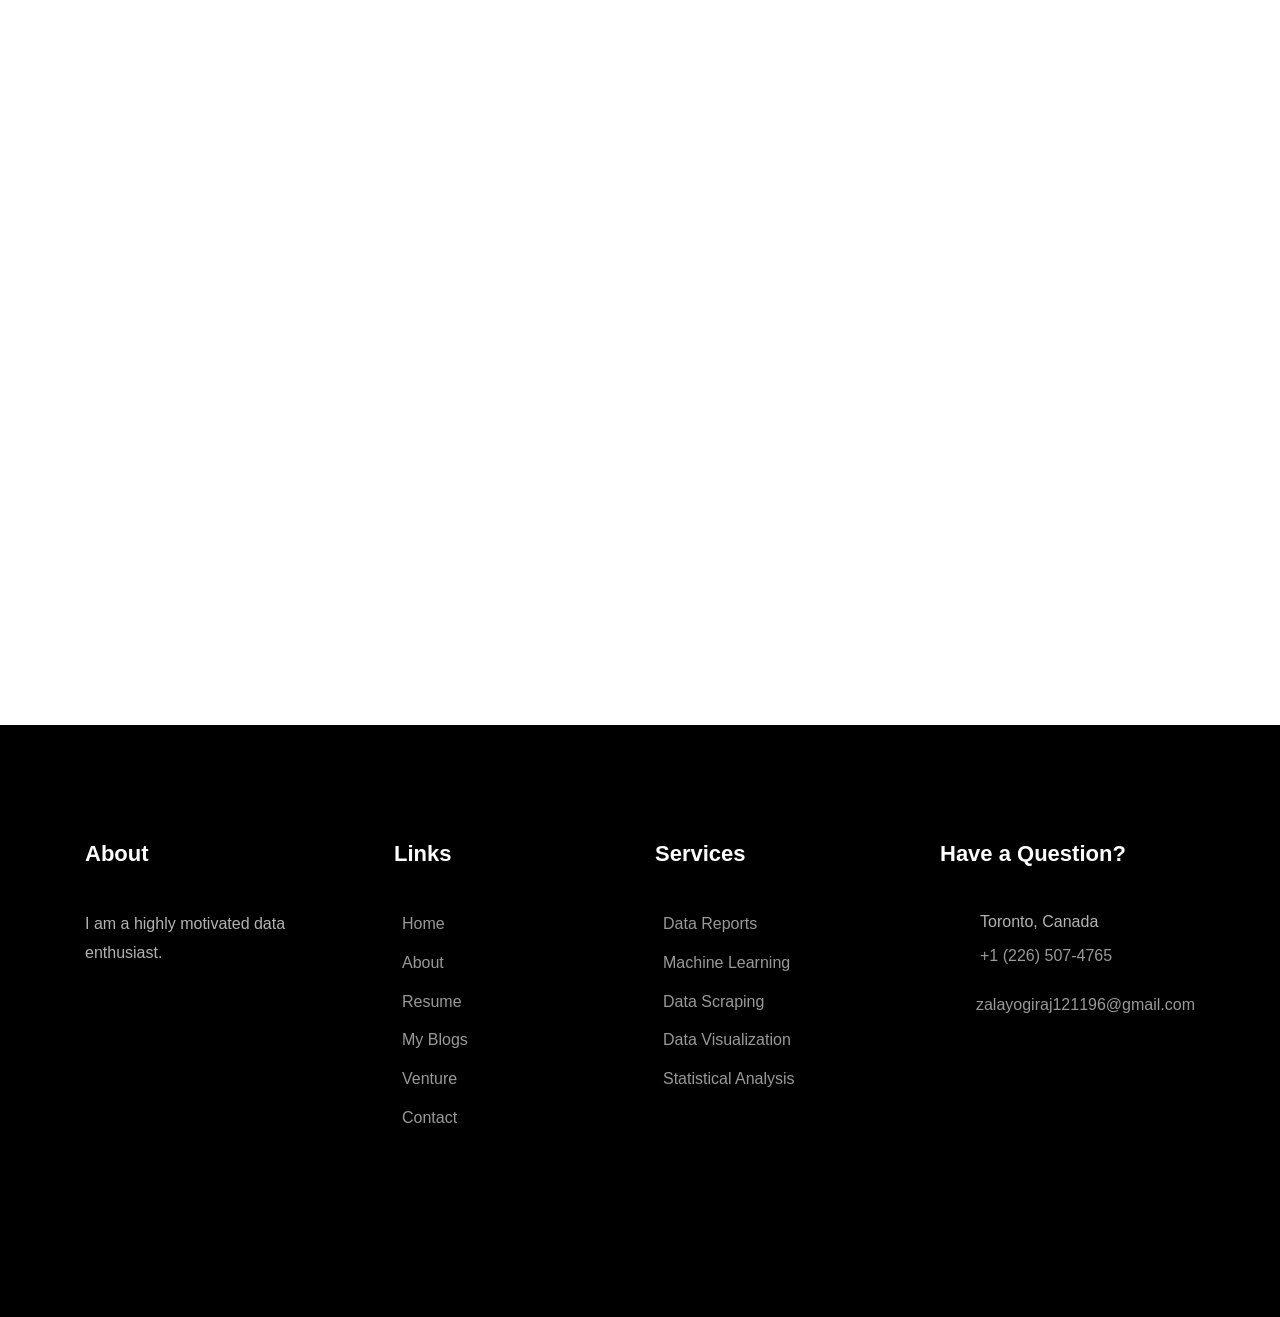
==== commit b4e229b4: "Refresh portfolio: new experience, skills, venture section and photo slider - Fix broken HTML struct" ====
--- a/index.html
+++ b/index.html
@@ -1,13 +1,20 @@
 <!DOCTYPE html>
 <html lang="en">
 
+<!-- ===== HEAD: page settings (not visible on the page): browser tab title, fonts and style files ===== -->
 <head>
-	<title>Yogiraj's website</title>
 	<meta charset="utf-8">
+	<!-- Text shown on the browser tab -->
+	<title>Yogiraj Zala | Turning Data into Stories</title>
+	<!-- Short summary shown by Google and in link previews -->
+	<meta name="description" content="Portfolio of Yogiraj Zala, a Toronto-based data storyteller who turns data into clear insights through dashboards, analytics and machine learning.">
+	<!-- Makes the site scale properly on phones -->
 	<meta name="viewport" content="width=device-width, initial-scale=1, shrink-to-fit=no">
 
+	<!-- Google font "Poppins" used for all text on the site -->
 	<link href="https://fonts.googleapis.com/css?family=Poppins:100,200,300,400,500,600,700,800,900" rel="stylesheet">
 
+	<!-- Style files (CSS) for icons, animations, sliders and popups -->
 	<link rel="stylesheet" href="css/open-iconic-bootstrap.min.css">
 	<link rel="stylesheet" href="css/animate.css">
 
@@ -21,88 +28,162 @@
 
 	<link rel="stylesheet" href="css/flaticon.css">
 	<link rel="stylesheet" href="css/icomoon.css">
+	<!-- style.css = the main design file (colors, sizes, layout) -->
 	<link rel="stylesheet" href="css/style.css">
+
+	<!-- Extra styles for this page (skills cards, photo slider) -->
+	<style>
+
+		/* Skills section: grouped cards with skill tags */
+		.skill-group {
+			width: 100%; margin-bottom: 30px; padding: 22px 24px;
+			background: #fff; border-radius: 6px; border-top: 3px solid #3e64ff;
+			box-shadow: 0 6px 20px rgba(0, 0, 0, 0.06);
+		}
+		.skill-group h3 { font-size: 18px; font-weight: 600; color: #3e64ff; margin-bottom: 14px; }
+		.skill-tags { display: flex; flex-wrap: wrap; gap: 8px; }
+		.skill-tags span {
+			display: inline-block; padding: 5px 14px; border-radius: 20px;
+			background: #eef1ff; color: #333; font-size: 14px; font-weight: 500;
+		}
+
+		/* Venture section: Analytical Agent */
+		.venture-section { background: #f7f8ff; }
+		.venture-tagline { font-size: 20px; font-weight: 500; color: #3e64ff; }
+			width: 100%; margin-bottom: 30px; padding: 28px 24px; text-align: center;
+			background: #fff; border-radius: 6px; border-top: 3px solid #3e64ff;
+			box-shadow: 0 6px 20px rgba(0, 0, 0, 0.06); transition: transform 0.2s;
+		}
+
+		/* About section photo slider */
+		.ftco-about .photo-slider { position: relative; width: 100%; min-height: 520px; overflow: hidden; }
+		.ftco-about .photo-slider .photo-slide {
+			position: absolute; top: 0; right: 0; bottom: 0; left: 0;
+			background-size: cover; background-position: center top; background-repeat: no-repeat;
+			opacity: 0; transition: opacity 0.6s ease;
+		}
+		.ftco-about .photo-slider .photo-slide.active { opacity: 1; }
+		.photo-arrow {
+			position: absolute; top: 50%; transform: translateY(-50%); z-index: 2;
+			width: 44px; height: 44px; border: 0; border-radius: 50%;
+			background: rgba(0, 0, 0, 0.45); color: #fff; font-size: 30px; line-height: 40px;
+			cursor: pointer; transition: background 0.2s;
+		}
+		.photo-arrow:hover, .photo-arrow:focus { background: #3e64ff; outline: none; }
+		.photo-prev { left: 12px; }
+		.photo-next { right: 12px; }
+		.photo-dots { position: absolute; bottom: 16px; left: 0; right: 0; z-index: 2; text-align: center; }
+		.photo-dots button {
+			width: 12px; height: 12px; margin: 0 5px; padding: 0; border: 2px solid #fff; border-radius: 50%;
+			background: transparent; cursor: pointer;
+		}
+		.photo-dots button.active { background: #fff; }
+	</style>
 </head>
 
+<!-- ===== BODY: everything visible on the page starts here ===== -->
 <body data-spy="scroll" data-target=".site-navbar-target" data-offset="300">
 
 
+	<!-- ===== NAVIGATION BAR: menu at the top. Each link jumps to the section with that id (e.g. #about-section) ===== -->
 	<nav class="navbar navbar-expand-lg navbar-dark ftco_navbar ftco-navbar-light site-navbar-target" id="ftco-navbar">
 		<div class="container">
+			<!-- Logo / site name in the top-left corner -->
 			<a class="navbar-brand" href="index.html"><span>Y</span>ogiraj</a>
+			<!-- "Menu" button, only shown on phones and small screens -->
 			<button class="navbar-toggler js-fh5co-nav-toggle fh5co-nav-toggle" type="button" data-toggle="collapse"
 				data-target="#ftco-nav" aria-controls="ftco-nav" aria-expanded="false" aria-label="Toggle navigation">
 				<span class="oi oi-menu"></span> Menu
 			</button>
 
 			<div class="collapse navbar-collapse" id="ftco-nav">
+				<!-- Menu links -->
 				<ul class="navbar-nav nav ml-auto">
 					<li class="nav-item"><a href="#home-section" class="nav-link"><span>Home</span></a></li>
 					<li class="nav-item"><a href="#about-section" class="nav-link"><span>About</span></a></li>
 					<li class="nav-item"><a href="#resume-section" class="nav-link"><span>Resume</span></a></li>
-					<!-- <li class="nav-item"><a href="#services-section" class="nav-link"><span>Services</span></a></li> -->
-					<li class="nav-item"><a href="#projects-section" class="nav-link"><span>Projects</span></a></li>
 					<li class="nav-item"><a href="#blog-section" class="nav-link"><span>My Blog</span></a></li>
+					<li class="nav-item"><a href="#venture-section" class="nav-link"><span>Venture</span></a></li>
 					<li class="nav-item"><a href="#contact-section" class="nav-link"><span>Contact</span></a></li>
 				</ul>
 			</div>
 		</div>
 	</nav>
-	<section class="hero-wrap js-fullheight">
+
+	<!-- ===== HERO / HOME SECTION: full-screen welcome banner with your name and rotating titles ===== -->
+	<section class="hero-wrap js-fullheight" id="home-section">
 		<div class="overlay"></div>
 		<div class="container">
 			<div class="row no-gutters slider-text js-fullheight justify-content-center align-items-center">
 				<div class="col-lg-8 col-md-6 ftco-animate d-flex align-items-center">
 					<div class="text text-center">
+						<!-- Greeting and your name -->
 						<span class="subheading">Hey! I am</span>
 						<h1>Yogiraj Zala</h1>
+						<!-- Rotating job titles. data-period = pause on each title in milliseconds (1500 = 1.5 s). data-rotate = list of titles. Typing speed is set in js/main.js -->
 						<h2>I'm a
-							<span class="txt-rotate" data-period="2000"
-								data-rotate='[ "Data Analyst.", "Data Scientist.","Business Analyst."]'></span>
+							<span class="txt-rotate" data-period="1500"
+								data-rotate='[ "Storyteller with Data.", "Data Insight Engineer." ]'></span>
 						</h2>
 					</div>
 				</div>
 			</div>
 		</div>
-		</div>
-		<!-- <div class="mouse">
-				<a href="#" class="mouse-icon">
-					<div class="mouse-wheel"><span class="ion-ios-arrow-round-down"></span></div>
-				</a>
-			</div> -->
+		<!-- Animated "scroll down" mouse icon at the bottom of the banner (scrolls to the Resume section) -->
+		<div class="mouse">
+			<a href="#resume-section" class="mouse-icon" aria-label="Scroll down">
+				<div class="mouse-wheel"><span class="ion-ios-arrow-round-down"></span></div>
+			</a>
+		</div>
 	</section>
 
+	<!-- ===== ABOUT SECTION: your photo, short bio, personal details and resume button ===== -->
 	<section class="ftco-about img ftco-section ftco-no-pt ftco-no-pb" id="about-section">
 		<div class="container">
 			<div class="row d-flex no-gutters">
+				<!-- Left side: photo slider (images/my-photo-1.jpeg and images/my-photo-2.jpeg).
+				     Visitors switch photos with the arrows or the dots. To add a photo, copy one "photo-slide" line and one dot button. -->
 				<div class="col-md-6 col-lg-6 d-flex">
-					<div class="img-about img d-flex align-items-stretch">
-						<div class="overlay"></div>
-						<div class="img d-flex align-self-stretch align-items-center"
-							style="background-image:url(images/my\ pic.png);">
-						</div>
-					</div>
-				</div>
+					<div class="img-about photo-slider" id="photo-slider">
+						<div class="photo-slide active" role="img" aria-label="Photo of Yogiraj Zala"
+							style="background-image: url('images/my-photo-3.jpeg');"></div>
+						<div class="photo-slide" role="img" aria-label="Another photo of Yogiraj Zala"
+							style="background-image: url('images/my-photo-1.jpeg');"></div>
+						<div class="photo-slide" role="img" aria-label="Another photo of Yogiraj Zala"
+							style="background-image: url('images/my-photo-2.jpeg');"></div>
+
+						<button type="button" class="photo-arrow photo-prev" aria-label="Previous photo">&#8249;</button>
+						<button type="button" class="photo-arrow photo-next" aria-label="Next photo">&#8250;</button>
+
+						<div class="photo-dots">
+							<button type="button" class="active" aria-label="Show photo 1"></button>
+							<button type="button" aria-label="Show photo 2"></button>
+							<button type="button" aria-label="Show photo 3"></button>
+						</div>
+					</div>
+				</div>
+				<!-- Right side: About text -->
 				<div class="col-md-6 col-lg-6 pl-md-5 py-5">
 					<div class="row justify-content-start pb-3">
 						<div class="col-md-12 heading-section ftco-animate">
 							<h1 class="big">About</h1>
 							<h2 class="mb-4">About Me</h2>
-							<p>4+ years experienced and self-motivated data analyst who has excellent organizational skills, is highly efficient and has a good eye for detail. A quick learner who can absorb new ideas and can communicate clearly and effectively. Now looking for a suitable data analyst/data scientist position.
+							<!-- Your bio paragraph -->
+							<p>With 8+ years of experience, I turn data into clear stories that help teams make better decisions. I build dashboards people actually use, dig for the insight behind the numbers, and explain it in plain language.
 							</p>
+							<!-- Personal details list -->
 							<ul class="about-info mt-4 px-md-0 px-2">
 								<li class="d-flex"><span>Name:</span> <span>Yogirajsinh Zala</span></li>
 								<li class="d-flex"><span>Address:</span> <span>Toronto, Canada</span></li>
-								<!-- <li class="d-flex"><span>Zip code:</span> <span>1000</span></li> -->
 								<li class="d-flex"><span>Email:</span> <span>zalayogiraj121196@gmail.com</span></li>
-								<li class="d-flex"><span>Phone: </span> <span>+1 (226)-507-4765 </span></li>
+								<li class="d-flex"><span>Phone:</span> <span>+1 (226) 507-4765</span></li>
 							</ul>
 						</div>
 					</div>
+					<!-- "Download Resume" button (opens your resume on Google Drive in a new tab) -->
 					<div class="counter-wrap ftco-animate d-flex mt-md-3">
 						<div class="text">
-							
-							<p><a target='blank'
+							<p><a target="_blank" rel="noopener"
 									href="https://drive.google.com/file/d/1xO8fP4LC_p1eL78lw2kH2MGGUH6-e50o/view?usp=sharing"
 									class="btn btn-primary py-3 px-3">Download Resume</a></p>
 						</div>
@@ -112,615 +193,252 @@
 		</div>
 	</section>
 
-	<!-- <section class="ftco-section ftco-partner">
-    	<div class="container">
-    		<div class="row">
-    			<div class="col-sm ftco-animate">
-    				<a href="#" class="partner"><img src="images/partner-1.png" class="img-fluid" alt="Colorlib Template"></a>
-    			</div>
-    			<div class="col-sm ftco-animate">
-    				<a href="#" class="partner"><img src="images/partner-2.png" class="img-fluid" alt="Colorlib Template"></a>
-    			</div>
-    			<div class="col-sm ftco-animate">
-    				<a href="#" class="partner"><img src="images/partner-3.png" class="img-fluid" alt="Colorlib Template"></a>
-    			</div>
-    			<div class="col-sm ftco-animate">
-    				<a href="#" class="partner"><img src="images/partner-4.png" class="img-fluid" alt="Colorlib Template"></a>
-    			</div>
-    			<div class="col-sm ftco-animate">
-    				<a href="#" class="partner"><img src="images/partner-5.png" class="img-fluid" alt="Colorlib Template"></a>
-    			</div>
-    		</div>
-    	</div>
-    </section> -->
-
+	<!-- ===== RESUME SECTION: Education, Experience and Skills ===== -->
 	<section class="ftco-section ftco-no-pb goto-here" id="resume-section">
 		<div class="container">
 			<div class="row">
+				<!-- Left side: small sub-menu that jumps to Experience / Skills / Education -->
 				<div class="col-md-3">
-					<nav id="navi">
+					<nav class="navi">
 						<ul>
 							<li><a href="#page-2">Experience</a></li>
 							<li><a href="#page-3">Skills</a></li>
 							<li><a href="#page-1">Education</a></li>
-							
 						</ul>
 					</nav>
 				</div>
+				<!-- Right side: resume content -->
 				<div class="col-md-9">
-					<div id="page-1" class="page one">
-						<h2 class="heading">Education</h2>
+					<!-- ----- Experience: each "resume-wrap" block is one job, newest first ----- -->
+					<div id="page-2" class="page two">
+						<h2 class="heading">Experience</h2>
+
+						<!-- Job: Senior Analyst, Credit and Collections at Enercare (current role) -->
 						<div class="resume-wrap d-flex ftco-animate">
 							<div class="icon d-flex align-items-center justify-content-center">
 								<span class="flaticon-ideas"></span>
 							</div>
 							<div class="text pl-3">
-								<span class="date">Jan 2022 - Aug 2022</span>
-								<h2>Data Analytics for Bussiness Decision Making</h2>
-								<span class="position">Durham College </span>
-								
-							</div>
-						
-						
-						<!-- <div class="resume-wrap d-flex ftco-animate">
-	    					<div class="icon d-flex align-items-center justify-content-center">
-					    		<span class="flaticon-ideas"></span>
-					    	</div>
-					    	<div class="text pl-3">
-		    					<span class="date">2014-2015</span>
-		    					<h2>Art &amp; Creative Director</h2>
-		    					<span class="position">Cambridge University</span>
-		    					<p>A small river named Duden flows by their place and supplies it with the necessary regelialia. It is a paradisematic country, in which roasted parts of sentences fly into your mouth.</p>
-		    				</div>
-	    				</div> -->
-					</div>
-
-					<div id="page-2" class="page two">
-						<h2 class="heading">Experience</h2>
+								<span class="date">Feb 2024 - Present</span>
+								<h2>Senior Analyst, Credit and Collections</h2>
+								<span class="position">Enercare Inc. · Markham, ON</span>
+								<p>- Forecast delinquency, defaults and charge-offs for securitization reporting
+									<br>- Built collections KPIs and leadership portfolio reports
+									<br>- Benchmarked agencies, lifting promise-to-pay and liquidation rates
+									<br>- Refined credit policy with F1-score analysis, cutting delinquency
+									<br>- Automated dialer and agency files, saving hours weekly
+									<br>- Built automated data quality checks across environments
+									<br>- Recovered long-overdue balances through a targeted drop-card campaign
+									<br>- Redesigned agency recovery methodology, reducing commission fees
+								</p>
+							</div>
+						</div>
+
+						<!-- Job: Data Analyst at Metergy Solutions -->
 						<div class="resume-wrap d-flex ftco-animate">
 							<div class="icon d-flex align-items-center justify-content-center">
 								<span class="flaticon-ideas"></span>
 							</div>
 							<div class="text pl-3">
-								<span class="date">May 2021 - Dec 2021</span>
-								<h2>Power BI Developer </h2>
-								<span class="position">Franklin Electric</span>
-								<p>- Designing complex data intensive reports/ dashboards
-									<br>- Developing SSIS packages to Extract, Transform and Load (ETL) data
+								<span class="date">Nov 2022 - Jan 2024</span>
+								<h2>Data Analyst</h2>
+								<span class="position">Metergy Solutions Inc. · Markham, ON</span>
+								<p>- Led legacy database migration to Oracle Customer Cloud
+									<br>- Mapped and reconciled data using SQL and Power Query
 								</p>
 							</div>
 						</div>
 
+						<!-- Job: Power BI Developer at Franklin Electric -->
 						<div class="resume-wrap d-flex ftco-animate">
 							<div class="icon d-flex align-items-center justify-content-center">
 								<span class="flaticon-ideas"></span>
 							</div>
 							<div class="text pl-3">
+								<span class="date">May 2021 - Dec 2021</span>
+								<h2>Power BI Developer</h2>
+								<span class="position">Franklin Electric · Fort Wayne, IN (Remote)</span>
+								<p>- Built Power BI dashboards detecting early demand shifts
+									<br>- Delivered insights that supported measurable sales growth
+								</p>
+							</div>
+						</div>
+
+						<!-- Job: Energy Analyst at Evaluate Energy -->
+						<div class="resume-wrap d-flex ftco-animate">
+							<div class="icon d-flex align-items-center justify-content-center">
+								<span class="flaticon-ideas"></span>
+							</div>
+							<div class="text pl-3">
 								<span class="date">Nov 2018 - Apr 2021</span>
 								<h2>Energy Analyst</h2>
-								<span class="position">Evaluate Energy</span>
-								<p>
-									- Organizing company data and budget reports into detailed pivot tables
-									<br>- Developing and advising data-driven solutions
+								<span class="position">Evaluate Energy · Gandhinagar, India</span>
+								<p>- Built client dashboards and reports in Excel and Power BI
+									<br>- Maintained Oil &amp; Gas M&amp;A and operational reports
+									<br>- Forecast reserves life and recovery rates with machine learning
 								</p>
 							</div>
 						</div>
-
-						
-					
-						
-
-					</div>
+					</div>
+
+					<!-- ----- Skills: each "skill-group" card is one category; each <span> inside is one skill tag ----- -->
 					<div id="page-3" class="page three">
 						<h2 class="heading">Skills</h2>
 						<div class="row">
-							<div class="col-md-6 animate-box">
-								<div class="progress-wrap ftco-animate">
-									<h3>- Power BI</h3>
+							<div class="col-md-6 d-flex">
+								<div class="skill-group ftco-animate">
+									<h3>Data &amp; BI</h3>
+									<div class="skill-tags">
+										<span>Power BI</span><span>Tableau</span><span>Advanced Excel</span><span>SQL</span>
+									</div>
 								</div>
 							</div>
-							<div class="col-md-6 animate-box">
-								<div class="progress-wrap ftco-animate">
-									<h3>- Python (Pandas, Matplotlib, Sklearn)</h3>
+							<div class="col-md-6 d-flex">
+								<div class="skill-group ftco-animate">
+									<h3>Programming</h3>
+									<div class="skill-tags">
+										<span>Python (Pandas, Scikit-learn)</span><span>R</span><span>VBA</span>
+									</div>
 								</div>
 							</div>
-							<div class="col-md-6 animate-box">
-								<div class="progress-wrap ftco-animate">
-									<h3>- Web Scraping (Selenium, BeautifulSoup) </h3>
+							<div class="col-md-6 d-flex">
+								<div class="skill-group ftco-animate">
+									<h3>AI &amp; Analytics</h3>
+									<div class="skill-tags">
+										<span>Machine Learning</span><span>Predictive Modelling</span><span>NLP</span><span>Generative AI</span>
+									</div>
 								</div>
 							</div>
-							<div class="col-md-6 animate-box">
-								<div class="progress-wrap ftco-animate">
-									<h3>- Natural Language Processing (NLP)</h3>
+							<div class="col-md-6 d-flex">
+								<div class="skill-group ftco-animate">
+									<h3>Automation &amp; Tools</h3>
+									<div class="skill-tags">
+										<span>Power Automate</span><span>Azure DevOps</span><span>Jira</span><span>SharePoint</span><span>Zuora</span>
+									</div>
 								</div>
 							</div>
-							<div class="col-md-6 animate-box">
-								<div class="progress-wrap ftco-animate">
-									<h3>- Machine Learning </h3>
-								</div>
-							</div>
-							<div class="col-md-6 animate-box">
-								<div class="progress-wrap ftco-animate">
-									<h3>- SQL, Database Management Systems</h3>
-								</div>
-							</div>
-							<div class="col-md-6 animate-box">
-								<div class="progress-wrap ftco-animate">
-									<h3>- Advance Excel</h3>
-								</div>
-							</div>
-							<div class="col-md-6 animate-box">
-								<div class="progress-wrap ftco-animate">
-									<h3>- VBA (Macro)</h3>
-								</div>
-							</div>
-						</div>
-					</div>
-					
+						</div>
+					</div>
+
+					<!-- ----- Education ----- -->
+					<div id="page-1" class="page one">
+						<h2 class="heading">Education</h2>
+						<!-- Education entry: Durham College -->
+						<div class="resume-wrap d-flex ftco-animate">
+							<div class="icon d-flex align-items-center justify-content-center">
+								<span class="flaticon-ideas"></span>
+							</div>
+							<div class="text pl-3">
+								<span class="date">Jan 2022 - Oct 2022</span>
+								<h2>Data Analytics in Business Decision Making</h2>
+								<span class="position">Durham College · Oshawa, ON</span>
+							</div>
+						</div>
+
+						<!-- Education entry: Pandit Deendayal Petroleum University -->
+						<div class="resume-wrap d-flex ftco-animate">
+							<div class="icon d-flex align-items-center justify-content-center">
+								<span class="flaticon-ideas"></span>
+							</div>
+							<div class="text pl-3">
+								<span class="date">Jun 2014 - Jul 2018</span>
+								<h2>B.Tech, Petroleum Engineering</h2>
+								<span class="position">Pandit Deendayal Petroleum University · Gandhinagar, India</span>
+							</div>
+						</div>
 					</div>
 				</div>
 			</div>
 		</div>
 	</section>
 
-	<!-- services section -->
-	<!-- <section class="ftco-section" id="services-section">
-    	<div class="container-fluid px-md-5">
-    		<div class="row justify-content-center py-5 mt-5">
-          <div class="col-md-12 heading-section text-center ftco-animate">
-          	<h1 class="big big-2">Services</h1>
-            <h2 class="mb-4">Services</h2>
-            <p>Far far away, behind the word mountains, far from the countries Vokalia and Consonantia</p>
-          </div>
-        </div>
-    		<div class="row">
-					<div class="col-md-4 text-center d-flex ftco-animate">
-						<a href="#" class="services-1 shadow">
-							<span class="icon">
-								<i class="flaticon-analysis"></i>
-							</span>
-							<div class="desc">
-								<h3 class="mb-5">Web Design</h3>
-								<p>A small river named Duden flows by their place and supplies it with the necessary regelialia.</p>
-							</div>
-						</a>
-					</div>
-					<div class="col-md-4 text-center d-flex ftco-animate">
-						<a href="#" class="services-1 shadow">
-							<span class="icon">
-								<i class="flaticon-flasks"></i>
-							</span>
-							<div class="desc">
-								<h3 class="mb-5">Phtography</h3>
-								<p>A small river named Duden flows by their place and supplies it with the necessary regelialia.</p>
-							</div>
-						</a>
-					</div>
-					<div class="col-md-4 text-center d-flex ftco-animate">
-						<a href="#" class="services-1 shadow">
-							<span class="icon">
-								<i class="flaticon-ideas"></i>
-							</span>
-							<div class="desc">
-								<h3 class="mb-5">Web Developer</h3>
-								<p>A small river named Duden flows by their place and supplies it with the necessary regelialia.</p>
-							</div>
-						</a>
-					</div>
-
-					<div class="col-md-4 text-center d-flex ftco-animate">
-						<a href="#" class="services-1 shadow">
-							<span class="icon">
-								<i class="flaticon-innovation"></i>
-							</span>
-							<div class="desc">
-								<h3 class="mb-5">App Developing</h3>
-								<p>A small river named Duden flows by their place and supplies it with the necessary regelialia.</p>
-							</div>
-						</a>
-					</div>
-					<div class="col-md-4 text-center d-flex ftco-animate">
-						<a href="#" class="services-1 shadow">
-							<span class="icon">
-								<i class="flaticon-ux-design"></i>
-							</span>
-							<div class="desc">
-								<h3 class="mb-5">Branding</h3>
-								<p>A small river named Duden flows by their place and supplies it with the necessary regelialia.</p>
-							</div>
-						</a>
-					</div>
-					<div class="col-md-4 text-center d-flex ftco-animate">
-						<a href="#" class="services-1 shadow">
-							<span class="icon">
-								<i class="flaticon-idea"></i>
-							</span>
-							<div class="desc">
-								<h3 class="mb-5">Product Strategy</h3>
-								<p>A small river named Duden flows by their place and supplies it with the necessary regelialia.</p>
-							</div>
-						</a>
-					</div>
-				</div>
-    	</div>
-    </section> -->
-	<!-- new project section -->
-	<!-- ******************************************************* -->
-	<section class="ftco-section ftco-project" id="projects-section">
-		<div class="container">
-			<div class="row">
-				<div class="col-md-12 heading-section text-center ftco-animate">
-					<h1 class="big big-2">Projects</h1>
-					<h2 class="mb-4">My Projects</h2>
-					<p>Click on the image and see source code each of project</p>
-				</div>
-
-				<div class="col-md-3">
-					<nav id="navi">
-						<ul>
-							<li><a href="#page-5">Power BI</a></li>
-							<li><a href="#page-6">Machine Learning</a></li>
-							<li><a href="#page-7">NLP</a></li>
-							<li><a href="#page-8">Web Scraping</a></li>
-							<li><a href="#page-9">Miscellaneous</a></li>
-						</ul>
-					</nav>
-				</div>
-
-				<div class="col-md-9">
-					
-
-					<div id="page-5" class="page five">
-						<h2 class="heading">Power BI</h2>
-						<!-- add here new project -->
-						<div class="project img ftco-animate d-flex justify-content-center align-items-center" style="background-image: url(images/PowerBI1.png); 
-						 float: left; width:210px;  height: 210px; margin: 5px;border: medium gray; ">
-							<div class="overlay"></div>
-							<div class="text text-center p-4">
-								<h3><a
-										href="https://github.com/yogirajzala12/Power-BI-Projects">Power BI Report</a></h3>
-								<span>Data Visualization</span>
-							</div>
-						</div>
-
-						<div class="project img ftco-animate d-flex justify-content-center align-items-center"
-							style="background-image: url(images/PowerBI2.png);
-						  display: inline-block; width:210px;   height: 210px; margin: 5px;border: medium gray; background-size: 210px;">
-							<div class="overlay"></div>
-							<div class="text text-center p-4">
-								<h3><a href="https://github.com/yogirajzala12/Power-BI-Projects">Power BI Report</a></h3>
-								<span>Data Visualization</span>
-							</div>
-						</div>
-
-
-					</div>
-
-					<div id="page-6" class="page six">
-						<h2 class="heading">Machine Learning</h2>
-
-
-						<div class="project img ftco-animate d-flex justify-content-center align-items-center" style="background-image: url(images/Kmeans.png); 
-						float: left; width:210px;  height: 210px; margin: 5px;border: medium gray; background-size: 210px; ">
-							<div class="overlay"></div>
-							<div class="text text-center p-4">
-								<h3><a
-										href="https://github.com/yogirajzala12/K-Means-Clustering">Customer Spending Analysis
-										</a></h3>
-								<span>K-Means Clustering</span>
-							</div>
-						</div>
-						
-
-						<div class="project img ftco-animate d-flex justify-content-center align-items-center" style="background-image: url(images/projects/titanic.jpg);
-						 display: inline-block; width:210px;   height: 210px; margin: 5px;border: medium  gray;">
-							<div class="overlay"></div>
-							<div class="text text-center p-4">
-								<h3><a
-										href="https://github.com/yogirajzala12/Titanic">EDA of Titanic Passengers
-										</a></h3>
-								<span>Machine Learning Algorithms</span>
-							</div>
-						</div>
-
-					</div>
-					<div id="page-7" class="page seven">
-						<h2 class="heading">NLP</h2>
-						<div class="project img ftco-animate d-flex justify-content-center align-items-center" style="background-image: url(images/Chatbot.png); 
-						float: left; width:210px;  height: 210px; margin: 5px;border: medium gray; ">
-							<div class="overlay"></div>
-							<div class="text text-center p-4">
-								<h3><a
-										href="https://github.com/yogirajzala12/Simple-Chatbot">Chat Bot</a></h3>
-								<span>NLTK</span>
-							</div>
-						</div>
-
-						<div class="project img ftco-animate d-flex justify-content-center align-items-center" style="background-image: url(images/twitter.jpg);
-						 display: inline-block; width:210px;   height: 210px; margin: 5px;border: medium  gray;">
-							<div class="overlay"></div>
-							<div class="text text-center p-4">
-								<h3><a
-										href="https://github.com/yogirajzala12/Simple-Chatbot">Twitter Sentimental Analysis</a></h3>
-								<span>tweepy API</span>
-							</div>
-						</div>
-
-					</div>
-					
-					<div id="page-8" class="page eight">
-						<h2 class="heading">Web Scraping</h2>
-						<div class="project img ftco-animate d-flex justify-content-center align-items-center" style="background-image: url(images/Job\ Scraping.jpg); 
-						float: left; width:210px;  height: 210px; margin: 5px;border: medium gray; ">
-							<div class="overlay"></div>
-							<div class="text text-center p-4">
-								<h3><a
-										href="https://github.com/yogirajzala12/Indeed-Job-Scraping-and-Job-Analysis">Indeed Job Scraping</a>
-								</h3>
-								<span>Selenium</span>
-							</div>
-						</div>
-
-						<div class="project img ftco-animate d-flex justify-content-center align-items-center" style="background-image: url();
-						 display: inline-block; width:210px;   height: 210px; margin: 5px;border: medium  gray;">
-							
-						</div>
-
-					</div>
-					
-					<div id="page-9" class="page nine">
-						<h2 class="heading">Miscellaneous</h2>
-						<div class="project img ftco-animate d-flex justify-content-center align-items-center" style="background-image: url(images/zipf.jpg); 
-						float: left; width:210px;  height: 210px; margin: 5px;border: medium  gray; ">
-							<div class="overlay"></div>
-							<div class="text text-center p-4">
-								<h3><a
-										href="https://github.com/yogirajzala12/The-Zipf-Mystery">The-Zipf-Mystery</a>
-								</h3>
-								<span>Data Analysis</span>
-							</div>
-						</div>
-
-						<!--<div class="project img ftco-animate d-flex justify-content-center align-items-center" style="background-image: url();
-						 display: inline-block; width:210px;   height: 210px; margin: 5px;border: medium dashed gray;">
-							<div class="overlay"></div>
-							<div class="text text-center p-4">
-								<h3><a href=""></a></h3>
-								<span></span>
-							</div>
-						</div>-->
-
-					</div>
-				</div>
-			</div>
-		</div>
-	</section>
-	<!-- ******************************************************* -->
-	<!-- old project section -->
-	<!-- <section class="ftco-section ftco-project" id="projects-section">
-    	<div class="container-fluid px-md-0">
-    		<div class="row no-gutters justify-content-center pb-5">
-          <div class="col-md-12 heading-section text-center ftco-animate">
-          	<h1 class="big big-2">Projects</h1>
-            <h2 class="mb-4">Our Projects</h2>
-            <p>you can review source code after clicking each of them</p>
-          </div>
-        </div>
-    		<div class="row no-gutters">
-    			<div class="col-md-4">
-    				<div class="project img ftco-animate d-flex justify-content-center align-items-center" style="background-image: url(images/work-1.jpg);">
-    					<div class="overlay"></div>
-	    				<div class="text text-center p-4">
-	    					<h3><a href="https://github.com/gurokeretcha/SpellChecker">Spellchecker</a></h3>
-	    					<span>NLP</span>
-	    				</div>
-    				</div>
-  				</div>
-  				<div class="col-md-4">
-    				<div class="project img ftco-animate d-flex justify-content-center align-items-center" style="background-image: url(images/work-2.jpg);">
-    					<div class="overlay"></div>
-	    				<div class="text text-center p-4">
-	    					<h3><a href="#">Branding &amp; Illustration Design</a></h3>
-	    					<span>Web Design</span>
-	    				</div>
-    				</div>
-  				</div>
-
-    			<div class="col-md-4">
-    				<div class="project img ftco-animate d-flex justify-content-center align-items-center" style="background-image: url(images/work-3.jpg);">
-    					<div class="overlay"></div>
-	    				<div class="text text-center p-4">
-	    					<h3><a href="#">Branding &amp; Illustration Design</a></h3>
-	    					<span>Web Design</span>
-	    				</div>
-    				</div>
-    			</div>
-    			<div class="col-md-4">
-    				<div class="project img ftco-animate d-flex justify-content-center align-items-center" style="background-image: url(images/work-4.jpg);">
-    					<div class="overlay"></div>
-	    				<div class="text text-center p-4">
-	    					<h3><a href="#">Branding &amp; Illustration Design</a></h3>
-	    					<span>Web Design</span>
-	    				</div>
-    				</div>
-    			</div>
-    			<div class="col-md-4">
-    				<div class="project img ftco-animate d-flex justify-content-center align-items-center" style="background-image: url(images/work-5.jpg);">
-    					<div class="overlay"></div>
-	    				<div class="text text-center p-4">
-	    					<h3><a href="#">Branding &amp; Illustration Design</a></h3>
-	    					<span>Web Design</span>
-	    				</div>
-    				</div>
-    			</div>
-    			<div class="col-md-4">
-    				<div class="project img ftco-animate d-flex justify-content-center align-items-center" style="background-image: url(images/work-6.jpg);">
-    					<div class="overlay"></div>
-	    				<div class="text text-center p-4">
-	    					<h3><a href="#">Branding &amp; Illustration Design</a></h3>
-	    					<span>Web Design</span>
-	    				</div>
-    				</div>
-    			</div>
-    		</div>
-    	</div>
-    </section> -->
-
-	<!-- section after project -->
-	<!-- <section class="ftco-section ftco-no-pt ftco-no-pb ftco-counter img" id="section-counter">
-    	<div class="container-fluid px-md-5">
-				<div class="row d-md-flex align-items-center">
-          <div class="col-md d-flex justify-content-center counter-wrap ftco-animate">
-            <div class="block-18 shadow">
-              <div class="text">
-                <strong class="number" data-number="100">0</strong>
-                <span>Awards</span>
-              </div>
-            </div>
-          </div>
-          <div class="col-md d-flex justify-content-center counter-wrap ftco-animate">
-            <div class="block-18 shadow">
-              <div class="text">
-                <strong class="number" data-number="1200">0</strong>
-                <span>Complete Projects</span>
-              </div>
-            </div>
-          </div>
-          <div class="col-md d-flex justify-content-center counter-wrap ftco-animate">
-            <div class="block-18 shadow">
-              <div class="text">
-                <strong class="number" data-number="1200">0</strong>
-                <span>Happy Customers</span>
-              </div>
-            </div>
-          </div>
-          <div class="col-md d-flex justify-content-center counter-wrap ftco-animate">
-            <div class="block-18 shadow">
-              <div class="text">
-                <strong class="number" data-number="500">0</strong>
-                <span>Cups of coffee</span>
-              </div>
-            </div>
-          </div>
-        </div>
-      </div>
-    </section> -->
-
-	<!-- my blog section -->
+	<!-- ===== BLOG SECTION: cards linking to your blog articles ===== -->
 	<section class="ftco-section" id="blog-section">
 		<div class="container">
 			<div class="row justify-content-center mb-5 pb-5">
+				<!-- Section heading and quote -->
 				<div class="col-md-7 heading-section text-center ftco-animate">
 					<h1 class="big big-2">Blog</h1>
 					<h2 class="mb-4">My Blogs</h2>
-					<p>A Data Scientist is not the one who knows python, Sklearn, TensorFlow, etc. But who knows
-						how to play with the data.</p>
+					<p>A data scientist is not the one who knows Python, Scikit-learn, TensorFlow, etc., but the one who
+						knows how to play with the data.</p>
 				</div>
 			</div>
 			<div class="row d-flex">
 
+				<!-- Blog card: What Benford's Law Says (Medium). Newest post goes first.
+				     The thumbnail is a chart, so it uses "contain" to show the whole image instead of cropping it. -->
 				<div class="col-md-4 d-flex ftco-animate">
 					<div class="blog-entry justify-content-end">
-						<a href="https://medium.com/p/7b1035933742"
-							class="block-20"
-							style="background-image: url('images/zipf.jpg');background-size: 450px;border: medium gray;">
+						<a href="https://medium.com/@zalayogiraj121196/what-benfords-law-says-6a26bd1388e7" class="block-20"
+							target="_blank" rel="noopener" aria-label="What Benford's Law Says"
+							style="background-image: url('images/benford_fibonacci.png'); background-size: contain; background-color: #fff; border: 1px solid #eee;">
 						</a>
 						<div class="text mt-3 float-right d-block">
-							<h3 class="heading"><a
-									href="https://medium.com/p/7b1035933742">Zipf Mystery</a>
-							</h3>
-							<div class="d-flex align-items-center mb-3 meta">
-								
-							</div>
-							<p>It is an empirical law formulated using statistics,	
-								data studied in the 
-								physical and social sciences, the rank-frequency distribution is an inverse relation
-							</p>
-						</div>
-					</div>
-				</div>
-				<!--<div class="col-md-4 d-flex ftco-animate">
+							<h3 class="heading"><a href="https://medium.com/@zalayogiraj121196/what-benfords-law-says-6a26bd1388e7"
+									target="_blank" rel="noopener">What Benford's Law Says</a></h3>
+							<p>Why the digit 1 leads far more numbers than 9, and how even the Fibonacci sequence
+								follows Benford's Law almost exactly.</p>
+						</div>
+					</div>
+				</div>
+
+				<!-- Blog card: Zipf Mystery (Medium). To add another post, copy this whole "col-md-4" block. -->
+				<div class="col-md-4 d-flex ftco-animate">
 					<div class="blog-entry justify-content-end">
-						<a href="https://towardsdatascience.com/fish-weight-prediction-regression-analysis-for-beginners-part-1-8e43b0cb07e"
-							class="block-20"
-							style="background-image: url('images/blog2.png');background-size: 310px;border: medium dashed gray;">
+						<a href="https://medium.com/p/7b1035933742" class="block-20" aria-label="Zipf Mystery"
+							style="background-image: url('images/zipf.jpg');">
 						</a>
 						<div class="text mt-3 float-right d-block">
-							<h3 class="heading"><a
-									href="https://towardsdatascience.com/fish-weight-prediction-regression-analysis-for-beginners-part-1-8e43b0cb07e">Fish
-									Weight Prediction (Regression Analysis for beginners) — Part 1</a>
-							</h3>
-							<div class="d-flex align-items-center mb-3 meta">
-								<p class="mb-0">
-									<span class="mr-2">December 20, 2021</span>
-								</p>
-							</div>
-							<p>How to build an ML regression model using the top linear ML algorithms (Linear
-								Regression, Lasso Regression, and Ridge Regression)</p>
-						</div>
-					</div>
-				</div> -->
-				<!--<div class="col-md-4 d-flex ftco-animate">
-					<div class="blog-entry">
-						<a href="https://medium.com/@gkeretchashvili/how-to-start-your-data-science-machine-learning-journey-2af667e96d1"
-							class="block-20"
-							style="background-image: url('images/blog3.jpeg');background-size: 290px; border: medium dashed gray;">
-						</a>
-						<div class="text mt-3 float-right d-block">
-							<h3 class="heading"><a
-									href="https://medium.com/@gkeretchashvili/how-to-start-your-data-science-machine-learning-journey-2af667e96d1">How
-									to Start Your Data Science/Machine Learning Journey?</a>
-							</h3>
-							<div class="d-flex align-items-center mb-3 meta">
-								<p class="mb-0">
-									<span class="mr-2">December 19, 2021</span>
-								</p>
-							</div>
-							<p>a Data Scientist is not the one who knows python, Sklearn, TensorFlow, etc. But who is
-								who knows how to play with the data.</p>
-						</div>
-					</div>
-				</div>-->
+							<h3 class="heading"><a href="https://medium.com/p/7b1035933742">Zipf Mystery</a></h3>
+							<p>Zipf's law is an empirical law based on statistics: across data studied in the physical
+								and social sciences, the rank-frequency distribution is an inverse relation.</p>
+						</div>
+					</div>
+				</div>
 			</div>
 		</div>
 	</section>
 
-	<section class="ftco-section ftco-hireme img" style="background-image: url(images/bg_1.jpg)">
-		<div class="overlay"></div>
-		<div class="container">
-			<div class="row justify-content-center">
-				<div class="col-md-7 ftco-animate text-center">
-					<h2>I'm <span>Available</span> for freelancing</h2>
-					<!-- <p>A small river named Duden flows by their place and supplies it with the necessary regelialia.</p> -->
-					<p class="mb-0"><a href="#contact-section" class="btn btn-primary py-3 px-5">Contact Me</a></p>
+	<!-- ===== VENTURE SECTION: Analytical Agent, the SaaS product you are building ===== -->
+	<section class="ftco-section venture-section" id="venture-section">
+		<div class="container">
+			<div class="row justify-content-center mb-5">
+				<!-- Section heading -->
+				<div class="col-md-8 heading-section text-center ftco-animate">
+					<h1 class="big big-2">Venture</h1>
+					<h2 class="mb-4">What I'm Building</h2>
+					<p class="venture-tagline">Analytical Agent: your credit policy and collection strategy, backed by the numbers.</p>
+					<p>I'm building <strong>Analytical Agent</strong>, a SaaS platform for credit and collections analytics.
+						It turns what I've learned leading collections reporting into one tool that keeps every aging bucket current
+						and every recovery decision data-driven.</p>
+				</div>
+			</div>
+
+			<!-- Button to the product website -->
+			<div class="row">
+				<div class="col-md-12 text-center mt-4 ftco-animate">
+					<a href="https://www.analyticalagent.ca/" target="_blank" rel="noopener" class="btn btn-primary py-3 px-5">Visit Analytical Agent</a>
 				</div>
 			</div>
 		</div>
 	</section>
 
-	<section class="ftco-section contact-section ftco-no-pb" id="contact-section">
+	<!-- ===== CONTACT SECTION: contact info boxes ===== -->
+	<section class="ftco-section contact-section" id="contact-section">
 		<div class="container">
 			<div class="row justify-content-center mb-5 pb-3">
+				<!-- Section heading -->
 				<div class="col-md-7 heading-section text-center ftco-animate">
 					<h1 class="big big-2">Contact</h1>
 					<h2 class="mb-4">Contact Me</h2>
-					<!-- <p>Far far away, behind the word mountains, far from the countries Vokalia and Consonantia</p> -->
-				</div>
-			</div>
-
+					<p>Have a project or a role in mind? Reach out by phone, email or LinkedIn.</p>
+				</div>
+			</div>
+
+			<!-- Contact info boxes (3 boxes x col-lg-4 = one full row) -->
 			<div class="row d-flex contact-info mb-5">
-				<!-- adress -->
-				<!-- <div class="col-md-6 col-lg-3 d-flex ftco-animate">
-          	<div class="align-self-stretch box text-center p-4 shadow">
-          		<div class="icon d-flex align-items-center justify-content-center">
-          			<span class="icon-map-signs"></span>
-          		</div>
-          		<div>
-	          		<h3 class="mb-4">Address</h3>
-		            <p>Tbilisi, Georgia</p>
-		          </div>
-	          </div>
-          </div> -->
+				<!-- Phone number box -->
 				<div class="col-md-6 col-lg-4 d-flex ftco-animate">
 					<div class="align-self-stretch box text-center p-4 shadow">
 						<div class="icon d-flex align-items-center justify-content-center">
@@ -728,10 +446,11 @@
 						</div>
 						<div>
 							<h3 class="mb-4">Contact Number</h3>
-							<p><a href="tel:+12265074765">+1 (226) 507 4765</a></p>
-						</div>
-					</div>
-				</div>
+							<p><a href="tel:+12265074765">+1 (226) 507-4765</a></p>
+						</div>
+					</div>
+				</div>
+				<!-- Email box -->
 				<div class="col-md-6 col-lg-4 d-flex ftco-animate">
 					<div class="align-self-stretch box text-center p-4 shadow">
 						<div class="icon d-flex align-items-center justify-content-center">
@@ -739,10 +458,11 @@
 						</div>
 						<div>
 							<h3 class="mb-4">Email Address</h3>
-							<p><a href="mailto: zalayogiraj121196@gmail.com">zalayogiraj121196@gmail.com</a></p>
-						</div>
-					</div>
-				</div>
+							<p><a href="mailto:zalayogiraj121196@gmail.com">zalayogiraj121196@gmail.com</a></p>
+						</div>
+					</div>
+				</div>
+				<!-- LinkedIn box -->
 				<div class="col-md-6 col-lg-4 d-flex ftco-animate">
 					<div class="align-self-stretch box text-center p-4 shadow">
 						<div class="icon d-flex align-items-center justify-content-center">
@@ -750,130 +470,79 @@
 						</div>
 						<div>
 							<h3 class="mb-4">LinkedIn</h3>
-							<p><a href="https://www.linkedin.com/in/yogiraj-zala-518346226/">My LinkedIn Profile</a></p>
-						</div>
-					</div>
-				</div>
-				<!-- website -->
-				<!-- <div class="col-md-6 col-lg-3 d-flex ftco-animate">
-          	<div class="align-self-stretch box text-center p-4 shadow">
-          		<div class="icon d-flex align-items-center justify-content-center">
-          			<span class="icon-globe"></span>
-          		</div>
-          		<div>
-	          		<h3 class="mb-4">Website</h3>
-		            <p><a href="#">yoursite.com</a></p>
-	            </div>
-	          </div>
-          </div> -->
-			</div>
-			<!-- contact form -->
-			<!-- <div class="row no-gutters block-9">
-          <div class="col-md-6 order-md-last d-flex">
-            <form action="#" class="bg-light p-4 p-md-5 contact-form" id="contact-form">
-              <div class="form-group">
-                <input type="text" class="form-control" name="name" placeholder="Your Name">
-              </div>
-              <div class="form-group">
-                <input type="text" class="form-control"name="email" placeholder="Your Email">
-              </div>
-              <div class="form-group">
-                <input type="text" class="form-control"name="subject" placeholder="Subject">
-              </div>
-              <div class="form-group">
-                <textarea name="" id="" cols="30" rows="7"name="message" class="form-control" placeholder="Message"></textarea>
-              </div>
-              <div class="form-group">
-                <input type="submit" value="Send Message" class="btn btn-primary py-3 px-5" submitButton>
-              </div>
-            </form>
-          
-          </div>
-
-          <div class="col-md-6 d-flex">
-          	<div class="img" style="background-image: url(images/about.jpg);"></div>
-          </div>
-        </div> -->
+							<p><a href="https://www.linkedin.com/in/yogiraj-zala-518346226/" target="_blank" rel="noopener">My LinkedIn Profile</a></p>
+						</div>
+					</div>
+				</div>
+			</div>
 		</div>
 	</section>
 
 
+	<!-- ===== FOOTER: bottom of the page ===== -->
 	<footer class="ftco-footer ftco-section">
 		<div class="container">
 			<div class="row mb-5">
+				<!-- Footer column 1: short About line + social media icons (Twitter, LinkedIn, Instagram, GitHub) -->
 				<div class="col-md">
 					<div class="ftco-footer-widget mb-4">
 						<h2 class="ftco-heading-2">About</h2>
-						<p>I am highly motivated data enthusiast</p>
+						<p>I am a highly motivated data enthusiast.</p>
 						<ul class="ftco-footer-social list-unstyled float-md-left float-lft mt-5">
-							<li class="ftco-animate"><a href='https://twitter.com/yogirajzala12'><span class="icon-twitter"></span></a></li>
-							<li class="ftco-animate"><a href="https://www.linkedin.com/in/yogiraj-zala-518346226/"><span
-										class="icon-linkedin"></span></a></li>
-							<li class="ftco-animate"><a href="https://www.instagram.com/yogiraj_zala/"><span class="icon-instagram"></span></a></li>
-							<li class="ftco-animate"><a href="https://github.com/yogirajzala12/"><span class="icon-github"></span></a></li>
+							<li class="ftco-animate"><a href="https://twitter.com/yogirajzala12" aria-label="Twitter" target="_blank" rel="noopener"><span class="icon-twitter"></span></a></li>
+							<li class="ftco-animate"><a href="https://www.linkedin.com/in/yogiraj-zala-518346226/" aria-label="LinkedIn" target="_blank" rel="noopener"><span class="icon-linkedin"></span></a></li>
+							<li class="ftco-animate"><a href="https://www.instagram.com/yogiraj_zala/" aria-label="Instagram" target="_blank" rel="noopener"><span class="icon-instagram"></span></a></li>
+							<li class="ftco-animate"><a href="https://github.com/yogirajzala12/" aria-label="GitHub" target="_blank" rel="noopener"><span class="icon-github"></span></a></li>
 						</ul>
 					</div>
 				</div>
+				<!-- Footer column 2: quick links to each section -->
 				<div class="col-md">
 					<div class="ftco-footer-widget mb-4 ml-md-4">
 						<h2 class="ftco-heading-2">Links</h2>
 						<ul class="list-unstyled">
 							<li><a href="#home-section"><span class="icon-long-arrow-right mr-2"></span>Home</a></li>
 							<li><a href="#about-section"><span class="icon-long-arrow-right mr-2"></span>About</a></li>
-							<li><a href="#resume-section"><span class="icon-long-arrow-right mr-2"></span>resume</a>
-							</li>
-							<li><a href="#projects-section"><span class="icon-long-arrow-right mr-2"></span>Projects</a>
-							</li>
-							<li><a href="#blog-section"><span class="icon-long-arrow-right mr-2"></span>My blogs</a>
-							</li>
-							<li><a href="#contact-section"><span class="icon-long-arrow-right mr-2"></span>Contact</a>
-							</li>
-
+							<li><a href="#resume-section"><span class="icon-long-arrow-right mr-2"></span>Resume</a></li>
+							<li><a href="#blog-section"><span class="icon-long-arrow-right mr-2"></span>My Blogs</a></li>
+							<li><a href="#venture-section"><span class="icon-long-arrow-right mr-2"></span>Venture</a></li>
+							<li><a href="#contact-section"><span class="icon-long-arrow-right mr-2"></span>Contact</a></li>
 						</ul>
 					</div>
 				</div>
+				<!-- Footer column 3: list of your services (all link to the Contact section) -->
 				<div class="col-md">
 					<div class="ftco-footer-widget mb-4">
 						<h2 class="ftco-heading-2">Services</h2>
 						<ul class="list-unstyled">
-							<li><a href="#contact-section"><span class="icon-long-arrow-right mr-2"></span>Data Reports</a>
-							</li>
-							<li><a href="#contact-section"><span class="icon-long-arrow-right mr-2"></span>Machine Learning</a>
-							</li>
-							<li><a href="#contact-section"><span class="icon-long-arrow-right mr-2"></span>Data
-									Scraping</a></li>
-							<li><a href="#contact-section"><span class="icon-long-arrow-right mr-2"></span>Data
-									Visualization</a></li>
-							<li><a href="#contact-section"><span class="icon-long-arrow-right mr-2"></span>Statistical
-									analysis</a>
-							</li>
+							<li><a href="#contact-section"><span class="icon-long-arrow-right mr-2"></span>Data Reports</a></li>
+							<li><a href="#contact-section"><span class="icon-long-arrow-right mr-2"></span>Machine Learning</a></li>
+							<li><a href="#contact-section"><span class="icon-long-arrow-right mr-2"></span>Data Scraping</a></li>
+							<li><a href="#contact-section"><span class="icon-long-arrow-right mr-2"></span>Data Visualization</a></li>
+							<li><a href="#contact-section"><span class="icon-long-arrow-right mr-2"></span>Statistical Analysis</a></li>
 						</ul>
 					</div>
 				</div>
+				<!-- Footer column 4: contact details -->
 				<div class="col-md">
 					<div class="ftco-footer-widget mb-4">
-						<h2 class="ftco-heading-2">Have a Questions?</h2>
+						<h2 class="ftco-heading-2">Have a Question?</h2>
 						<div class="block-23 mb-4">
 							<ul>
-								<!-- <li><span class="icon icon-map-marker"></span><span class="text">203 Fake St. Mountain View, San Francisco, California, USA</span></li> -->
-								<li><a href="tel:+12265074765"><span class="icon icon-phone"></span><span
-											class="text">+1 226 5074765
-											</span></a></li>
-								<li><a href="mailto: zalayogiraj121196@gmail.com""><span class=" icon
-										icon-envelope"></span><span class="text">zalayogiraj121196@gmail.com</span></a>
-								</li>
-
+								<li><span class="icon icon-map-marker"></span><span class="text">Toronto, Canada</span></li>
+								<li><a href="tel:+12265074765"><span class="icon icon-phone"></span><span class="text">+1 (226) 507-4765</span></a></li>
+								<li><a href="mailto:zalayogiraj121196@gmail.com"><span class="icon icon-envelope"></span><span class="text">zalayogiraj121196@gmail.com</span></a></li>
 							</ul>
 						</div>
 					</div>
 				</div>
-			
+			</div>
 		</div>
 	</footer>
 
 
 
-	<!-- loader -->
+	<!-- ===== LOADING SPINNER: orange circle shown while the page loads ===== -->
 	<div id="ftco-loader" class="show fullscreen"><svg class="circular" width="48px" height="48px">
 			<circle class="path-bg" cx="24" cy="24" r="22" fill="none" stroke-width="4" stroke="#eeeeee" />
 			<circle class="path" cx="24" cy="24" r="22" fill="none" stroke-width="4" stroke-miterlimit="10"
@@ -881,6 +550,7 @@
 		</svg></div>
 
 
+	<!-- ===== JAVASCRIPT FILES: add animations and interactivity. Keep this order (jQuery must load first) ===== -->
 	<script src="js/jquery.min.js"></script>
 	<script src="js/jquery-migrate-3.0.1.min.js"></script>
 	<script src="js/popper.min.js"></script>
@@ -894,8 +564,34 @@
 	<script src="js/jquery.animateNumber.min.js"></script>
 	<script src="js/scrollax.min.js"></script>
 
+	<!-- main.js = your site's own scripts (menu, scroll animations, rotating titles) -->
 	<script src="js/main.js"></script>
 
+	<!-- About section photo slider: arrows and dots switch between your photos -->
+	<script>
+		(function () {
+			var slider = document.getElementById('photo-slider');
+			if (!slider) return;
+			var slides = slider.querySelectorAll('.photo-slide');
+			var dots = slider.querySelectorAll('.photo-dots button');
+			var current = 0;
+
+			function show(i) {
+				current = (i + slides.length) % slides.length;
+				for (var k = 0; k < slides.length; k++) {
+					slides[k].classList.toggle('active', k === current);
+					if (dots[k]) dots[k].classList.toggle('active', k === current);
+				}
+			}
+
+			slider.querySelector('.photo-prev').addEventListener('click', function () { show(current - 1); });
+			slider.querySelector('.photo-next').addEventListener('click', function () { show(current + 1); });
+			for (var d = 0; d < dots.length; d++) {
+				(function (n) { dots[n].addEventListener('click', function () { show(n); }); })(d);
+			}
+		})();
+	</script>
+
 </body>
 
 </html>
